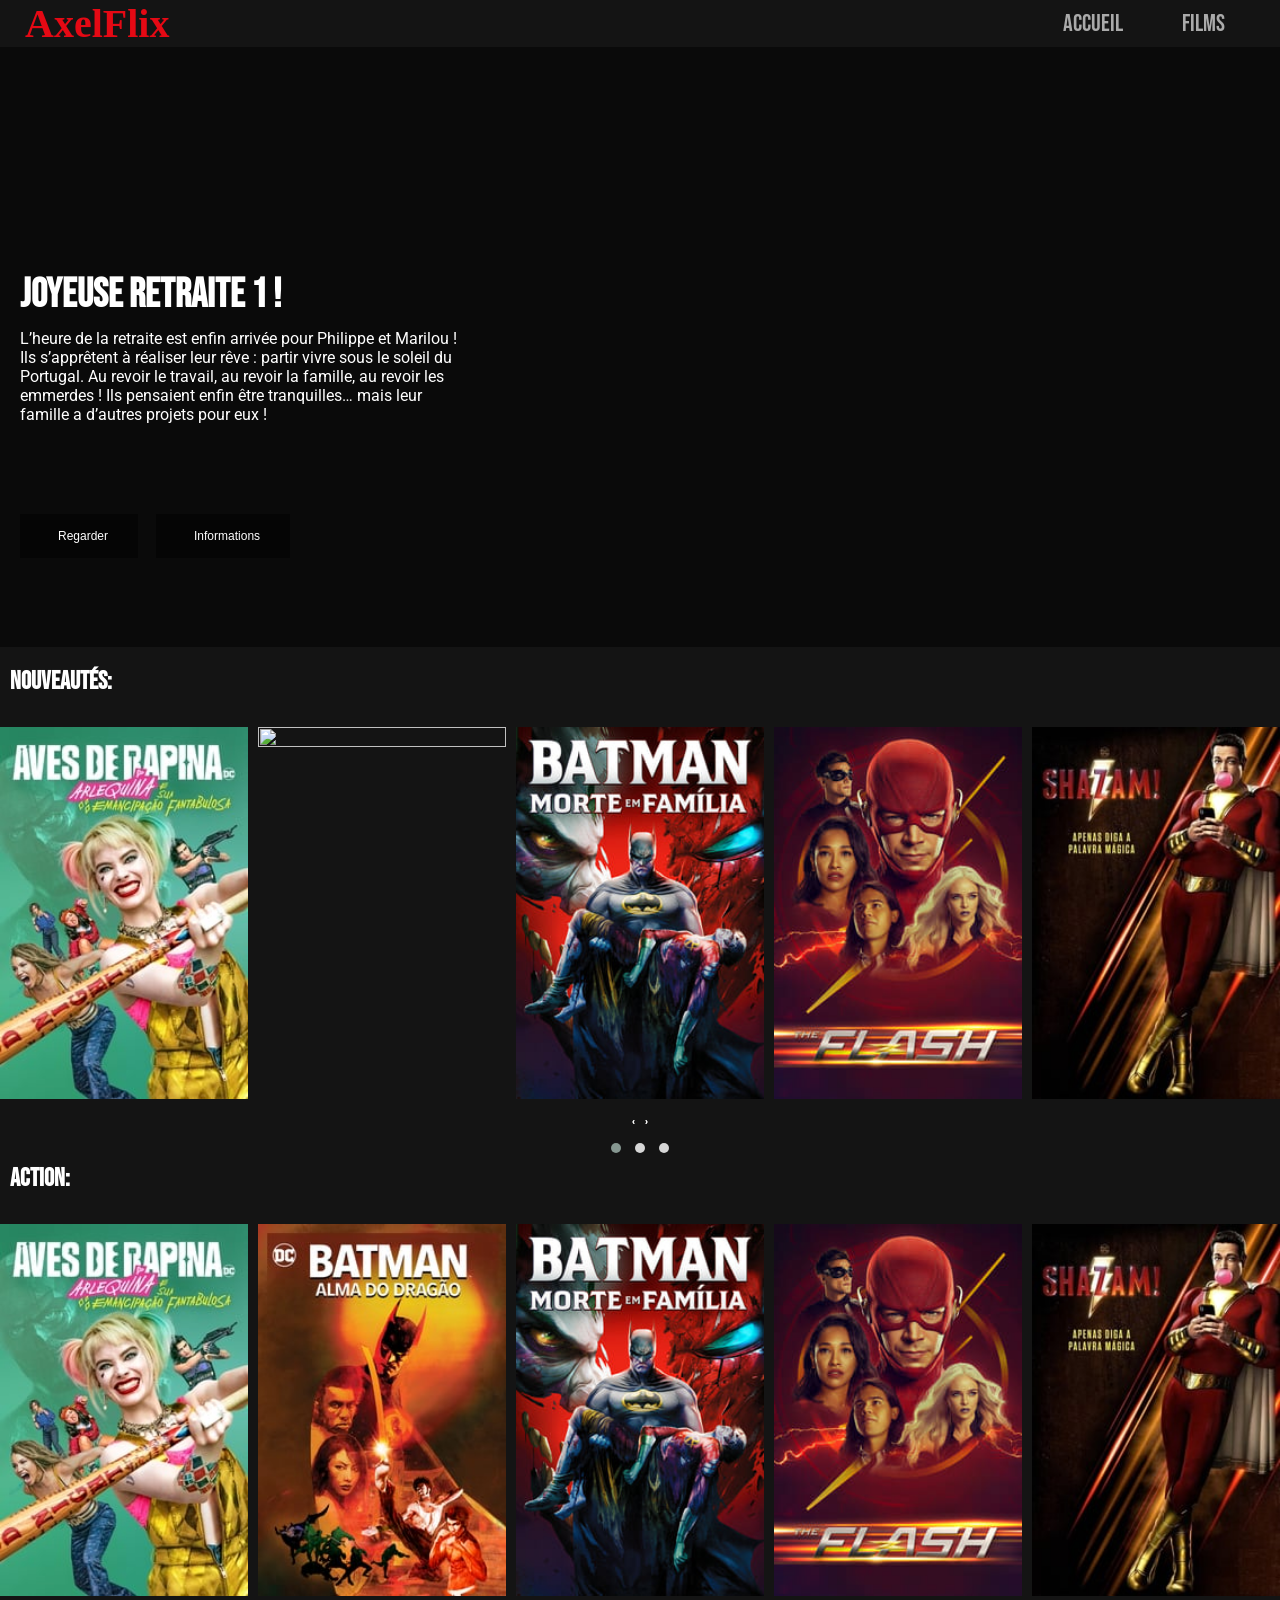
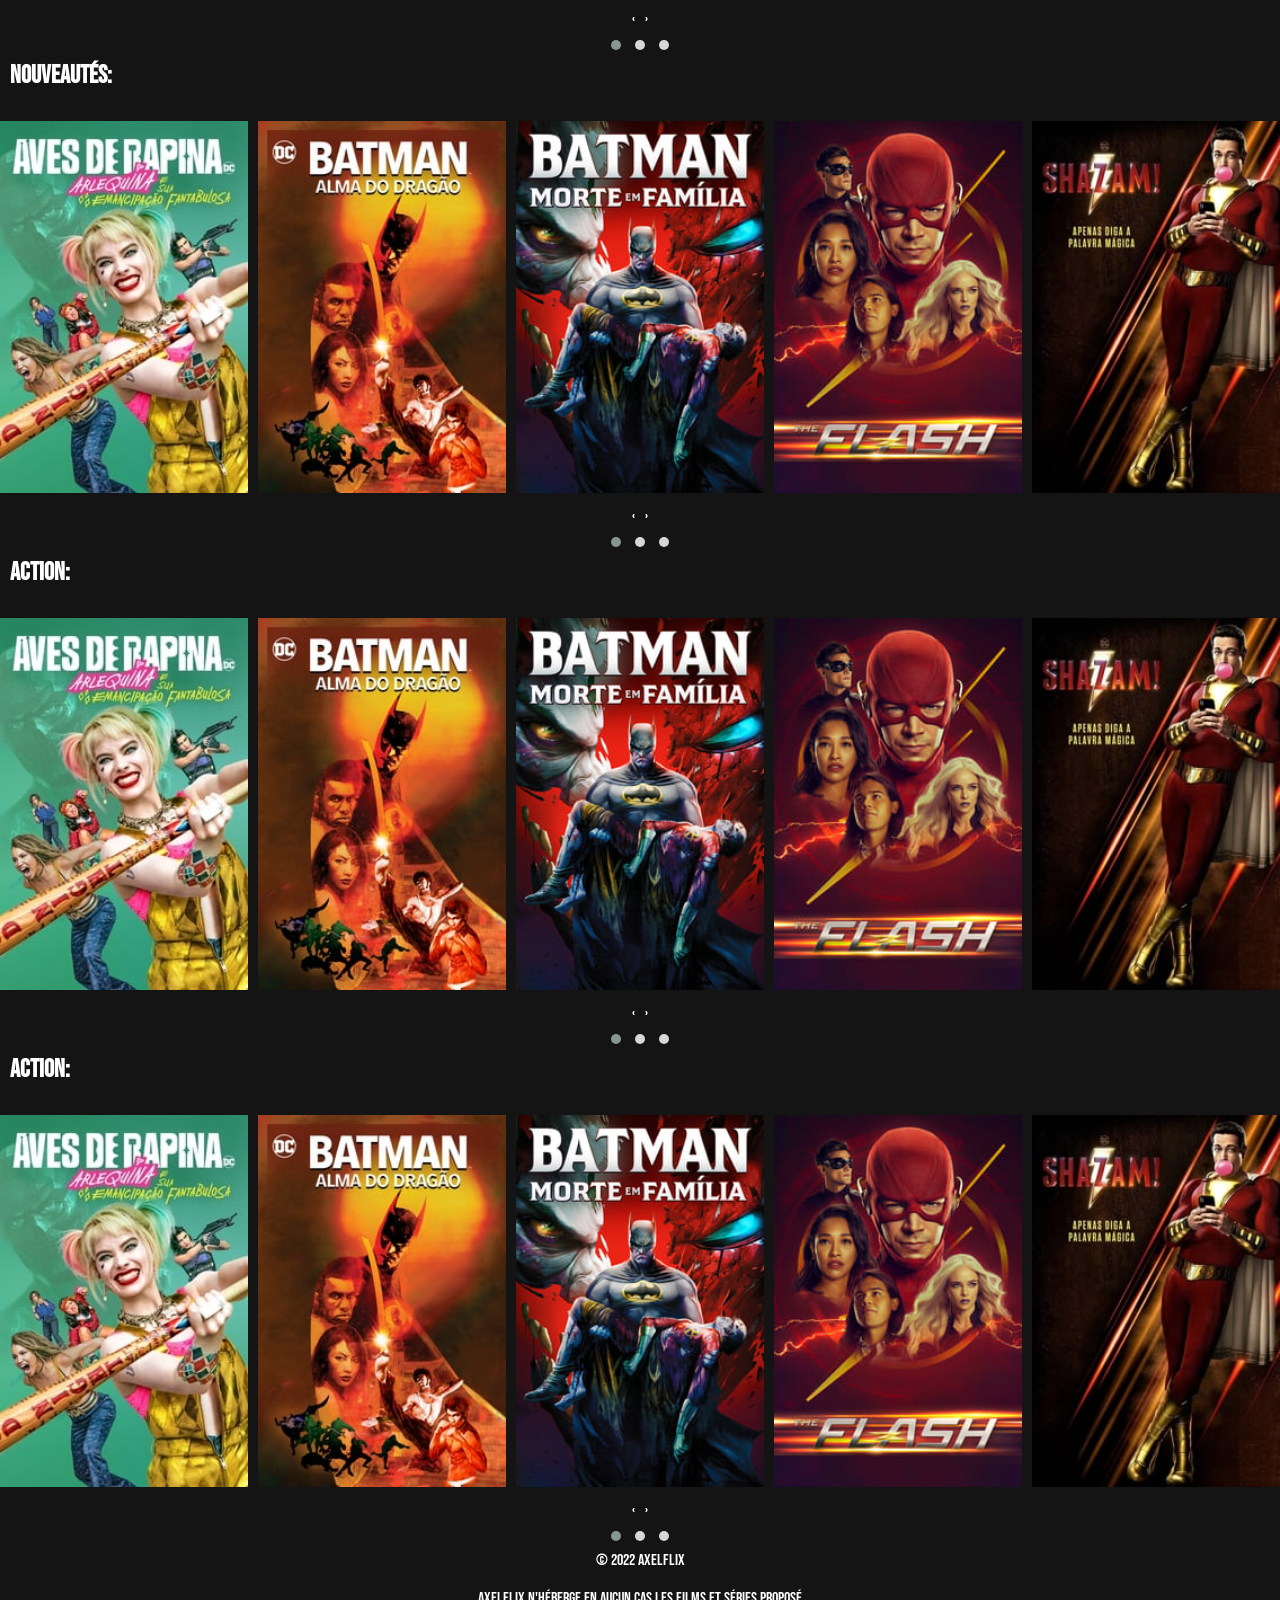
==== index.html @ 1823ef0d "Add files via upload" ====
<!DOCTYPE html>
<html lang="pt-br">
<head>
	<meta charset="utf-8">
	<meta name="viewport" content="width=device-width, initial-scale=1.0">
	<title>AxelFlix</title>
	<link rel="preconnect" href="https://fonts.gstatic.com">
	<link href="https://fonts.googleapis.com/css2?family=Bebas+Neue&display=swap" rel="stylesheet">
	<link rel="preconnect" href="https://fonts.gstatic.com">
	<link href="https://fonts.googleapis.com/css2?family=Roboto&display=swap" rel="stylesheet">
	<link rel="stylesheet" type="text/css" href="css/style.css">
	<link rel="stylesheet" type="text/css" href="css/responsivo.css">
	<link rel="stylesheet" href="css/jquery.modal.min.css" />
	<link rel="stylesheet" type="text/css" href="css/owl/owl.carousel.min.css">
	<link rel="stylesheet" type="text/css" href="css/owl/owl.theme.default.min.css">
	<link REL="SHORTCUT ICON" HREF="https://etapes.com/app/uploads/2016/06/1467275516.jpg">
</head>
<body>

<!--cabeçalho e menu navbar-->
<header>

	<div class="container">
		<span class="hamburguer"><i class="fas fa-bars"></i></span>
		<h2 class="logo">AxelFlix</h2>
		<nav class="menu-top">
			<a href="#" class="btnClose"><i class="fas fa-times"></i></a>
			<a href="/index.html">Accueil</a>
			<a href="/Pages_Film/indexfilm.html">Films</a>
		</nav>
	</div>
</header><!--fim do navbar-->

<!--meu conteúdo principal-->
<main>
	<!--quando for aplicar responsividade eu uso a filme-principal-->
	<div class="filme-principal tira-gif">
		<div class="container">
			<h3 class="titulo">JOYEUSE RETRAITE 1 !</h3>
			<p class="sinopse">
				L’heure de la retraite est enfin arrivée pour Philippe et Marilou ! Ils s’apprêtent à réaliser leur rêve : partir vivre sous le soleil du Portugal. Au revoir le travail, au revoir la famille, au revoir les emmerdes ! Ils pensaient enfin être tranquilles… mais leur famille a d’autres projets pour eux !
			</p>
			<div class="botoes">
				<button role="button" class="botao" id="play-banner">
					<i class="fas fa-play"></i>
					<a href="/Pages_Film/joyeuseretr.html">Regarder</a>
				</button>
				<button role="button" class="botao" id="info-banner">
					<i class="fas fa-info-circle"></i>
					<a href="#ex1" rel="modal:open"> Informations</a>
				</button>
			</div>
		</div>
	</div>
	<br>
	<h1 class="new">Nouveautés: </h1>
<div id="ex1" class="modal">
 <a href="/Pages_Film/joyeuseretr.html" rel="modal:close"></a>
  <img src="https://starfilm.su/uploads/posts/2021-01/Y4kTJMH.jpg" class="md-image">
  <h3 class="titulo-modal">Joyeuse retraitre 1 !</h3>
  <p class="sinopse-modal">
	L’heure de la retraite est enfin arrivée pour Philippe et Marilou ! Ils s’apprêtent à réaliser leur rêve : partir vivre sous le soleil du Portugal. Au revoir le travail, au revoir la famille, au revoir les emmerdes ! Ils pensaient enfin être tranquilles… mais leur famille a d’autres projets pour eux !
  </p>
  <button role="button" class="botao" id="play-banner">
		<i class="fas fa-play"></i>
		<a href="/Pages_Film/joyeuseretr.html">Regarder !</a>
	</button>
</div>

<!--modal vídeo-->
<div id="video" class="modal">
  <video width="100%" height="100%" controls>
  <source src="img/trailer-principal.mp4" type="video/mp4">
</video>
  <a href="#" rel="modal:close"></a>
</div>

<!--modal login-->
<div id="logar" class="modal">
	<a href="#" rel="modal:close"></a>
<form class="form-login" method="post">
	<label for="txtusername" class="input-label">Login:</label>
	<input type="email" class="inputs" id="txtlogin" placeholder="Digite seu e-mail" />

	<label for="txtsenhauser" class="input-label"> Senha:</label>
	<input type="password" class="inputs" id="txtsenha" placeholder="Digite sua senha" />

	<a href="cadastro.html" id="naoCadastrado"> Não tenho um cadastro </a>
	<!--na linha abaixo adicionar o link da pagina de cadastro-->
	<input type="submit" id="btnLog" name="btnlogin" value="Entrar" onclick="valida()" />

  </form>
</div>


</main><!--meu main termina aqui-->

<!--meu carrossel começa aqui-->
<div class="carrossel-filmes">
	<div class="owl-carousel owl-theme">

	    <div class="item">
	    	<img class="box-filme" src="img/mini1.jpg" alt="">
	    	<span class="popup-click">
	    	<p class="titulo-box">Aves de Rapina: Arlequina e sua Emancipação Fantabulosa (2020)</p>

			<p class="info-box">06/02/2020 (BR) -
			Ação, Crime -
			1h 49m</p>

	    	<p class="texto-box">Arlequina, Canário Negro, Caçadora, Cassandra Cain e a policial Renée Montoya formam um grupo inusitado de heroínas. Quando um perigoso criminoso começa a causar destruição em Gotham, as cinco mulheres precisam se unir para defender a cidade.</p>

	    	</span>
	    </div>

	    <div class="item">
			<a href="/Pages_Film/joyeuseretr.html">
				<img class="box-filme" src="https://m.media-amazon.com/images/I/61ZEDvXnStS._AC_SL1000_.jpg" alt="">
				<span class="popup-click">
				<p class="titulo-box">Joyeuse retraite 1 ! (2019)</p>
	
				<p class="info-box">20/11/2019 (BR) -
				Humour - Comédie 
				1h 23m</p>
				<p class="texto-box">L’heure de la retraite est enfin arrivée pour Philippe et Marilou ! Ils s’apprêtent à réaliser leur rêve : partir vivre sous le soleil du Portugal. Au revoir le travail, au revoir la famille, au revoir les emmerdes ! Ils pensaient enfin être tranquilles… mais leur famille a d’autres projets pour eux !</p>
				</span>
			</a>
	    </div>

	    <div class="item">
	    	<img class="box-filme" src="img/mini3.jpg" alt="">
	    	<span class="popup-click">
	    		<p class="titulo-box">Batman: Morte em Família (2020)</p>

				<p class="info-box">13/10/2020 (US) -
				Animação, Ação -
				1h 36m</p>
				<p class="texto-box">Baseado na HQ “Batman: Morte em Família”, o longa conta a história da relação do Batman com seu pupilo Jason Todd, o segundo Robin. Após a relação entre os dois ficar abalada por conta do comportamento extremo de Jason em suas rondas, o Coringa o mata, levando o Batman ao limite.</p>
	    	</span>
	    </div>

	    <div class="item">
	    	<img class="box-filme" src="img/mini4.jpg" alt="">
	    	<span class="popup-click">
	    		<p class="titulo-box">Flash (2014)</p>

				<p class="info-box">Drama, Sci-Fi & Fantasy -
				44m</p>
				<p class="texto-box">Barry enfrenta diversos assassinos que invadem a premiação onde ele acompanha Iris, mas os efeitos colaterais de seus novos superpoderes representam uma ameaça.</p>
	    	</span>
	    </div>

	    <div class="item">
	    	<img class="box-filme" src="img/mini5.jpg" alt="">
	    	<span class="popup-click">
	    		<p class="titulo-box">Shazam! (2019)</p>

	    		<p class="info-box">04/04/2019 (BR) -
				Ação, Comédia, Fantasia -
				2h 12m</p>
				<p class="texto-box">Billy Batson (Asher Angel) tem apenas 14 anos de idade, mas recebeu de um antigo mago o dom de se transformar num super-herói adulto chamado Shazam (Zachary Levi). Ao gritar a palavra SHAZAM!, o adolescente se transforma nessa sua poderosa versão adulta para se divertir e testar suas habilidades. Contudo, ele precisa aprender a controlar seus poderes para enfrentar o malvado Dr. Thaddeus Sivana (Mark Strong).</p>
	    	</span>
	    </div>

	    <div class="item">
	    	<img class="box-filme" src="img/mini6.jpg" alt="">
	    	<span class="popup-click">
	    		<p class="titulo-box">Liga da Justiça (2017)</p>

	    		<p class="info-box">15/11/2017 (BR) -
				Ação, Aventura, Fantasia, Ficção científica -
				2h</p>
				<p class="texto-box">Impulsionado pela restauração de sua fé na humanidade e inspirado pelo ato altruísta do Superman, Bruce Wayne convoca sua nova aliada Diana Prince para o combate contra um inimigo ainda maior, recém-despertado. Juntos, Batman e Mulher-Maravilha buscam e recrutam com agilidade um time de meta-humanos, mas mesmo com a formação da liga de heróis sem precedentes, poderá ser tarde demais para salvar o planeta de um catastrófico ataque.</p>
	    	</span>
	    </div>

	    <div class="item">
	    	<img class="box-filme" src="img/mini7.jpg" alt="">
	    	<span class="popup-click">
	    		<p class="titulo-box">Constantine (2005)</p>

	    		<p class="info-box">11/03/2005 (BR) -
				Fantasia, Ação, Terror -
				2h 1m</p>
				<p class="texto-box">John Constantine (Keanu Reeves) é um experiente ocultista e exorcista, que literalmente chegou ao inferno. Juntamente com Angela Dodson (Rachel Weisz), uma policial cética, ele investiga o misterioso assassinato da irmã gêmea dela, Isabel. As investigações levam a dupla a um mundo sombrio, em que precisam lidar com demônios e anjos malvados.</p>
	    	</span>
	    </div>

	    <div class="item">
	    	<img class="box-filme" src="img/mini8.jpg" alt="">
	    	<span class="popup-click">
	    		<p class="titulo-box">Coringa (2019)</p>

				<p class="info-box">03/10/2019 (BR) -
				Crime, Thriller, Drama -
				2h 2m</p>
				<p class="texto-box">Arthur Fleck trabalha como palhaço para uma agência de talentos e, toda semana, precisa comparecer a uma agente social, devido aos seus conhecidos problemas mentais. Após ser demitido, Fleck reage mal à gozação de três homens em pleno metrô e os mata. Os assassinatos iniciam um movimento popular contra a elite de Gotham City, da qual Thomas Wayne é seu maior representante.</p>
	    	</span>
	    </div>

	     <div class="item">
	    	<img class="box-filme" src="img/mini9.jpg" alt="">
	    	<span class="popup-click">
	    		<p class="titulo-box">Mulher-Maravilha 1984 (2020)</p>

				<p class="info-box">17/12/2020 (BR) -
				Fantasia, Ação, Aventura -
				2h 31m</p>
				<p class="texto-box">Em 1984, Diana Prince entra em conflito com dois inimigos formidáveis, Maxwell Lord e a Mulher-Leopardo, enquanto reencontra misteriosamente com seu antigo interesse amoroso Steve Trevor.</p>
	    	</span>
	    </div>

	    <div class="item">
	    	<img class="box-filme" src="img/mini10.jpg" alt="">
	    	<span class="popup-click">
	    		<p class="titulo-box">Aquaman (2018)</p>

				<p class="info-box">13/12/2018 (BR) -
				Ação, Aventura, Fantasia -
				2h 23m</p>
				<p class="texto-box">A cidade de Atlantis, que já foi lar de uma das mais avançadas civilizações do mundo, agora é um reino submerso dominado pelo ganancioso Rei Orm. Com um vasto exército a seu dispor, Orm planeja conquistar tanto os demais reinos do oceano, quanto o mundo da superfície. Em seu caminho está Aquaman, meio-humano e meio-atlante, e verdadeiro herdeiro do trono. Com a ajuda da princesa Mera, Aquaman precisa recuperar o lendário Tridente de Atlan e aceitar seu destino como protetor das profundezas.</p>
	    	</span>
	    </div>

	    <div class="item">
	    	<img class="box-filme" src="img/mini11.jpg" alt="">
	    	<span class="popup-click">
	    		<p class="titulo-box">Batman vs Superman: A Origem da Justiça (2016)</p>

	    		<p class="info-box">24/03/2016 (BR) -
				Ação, Aventura, Fantasia -
				2h 31m</p>
				<p class="texto-box">Temendo que as ações de um super-herói divino não tenham sido controladas, o formidável e vigoroso vigilante de Gotham City enfrenta o salvador mais reverenciado e moderno de Metrópolis, enquanto o mundo luta com o tipo de herói que realmente precisa. E com Batman e Superman em guerra um com o outro, uma nova ameaça rapidamente surge, colocando a humanidade em maior perigo do que nunca antes.</p>
	    	</span>
	    </div>

	    <div class="item">
	    	<img class="box-filme" src="img/mini12.jpg" alt="">
	    	<span class="popup-click">
	    		<p class="titulo-box">Batman: O Cavaleiro das Trevas (2008)</p>

	    		<p class="info-box">18/07/2008 (BR) -
				Drama, Ação, Crime, Thriller -
				2h 32m</p>
				<p class="texto-box">Após dois anos desde o surgimento do Batman, os criminosos de Gotham City têm muito o que temer. Com a ajuda do tenente James Gordon e do promotor público Harvey Dent, Batman luta contra o crime organizado. Acuados com o combate, os chefes do crime aceitam a proposta feita pelo Coringa e o contratam para combater o Homem-Morcego.</p>
	    	</span>
	    </div>

	    <div class="item">
	    	<img class="box-filme" src="img/mini13.jpg" alt="">
	    	<span class="popup-click">
	    		<p class="titulo-box">Esquadrão Suicida (2016)</p>

	    		<p class="info-box">04/08/2016 (BR) -
				Ação, Aventura, Crime, Fantasia, Ficção científica -
				2h 3m</p>
				<p class="texto-box">Um time dos mais perigosos e encarcerados supervilões são contratados por uma agência secreta do governo, para combater uma poderosa entidade. No entanto, quando eles percebem que não foram escolhidos apenas para ter sucesso, mas também por sua óbvia culpa quando inevitavelmente falharem, terão que decidir se vale a pena ou não continuar correndo risco de morte.</p>
	    	</span>
	    </div>
	</div>
	<h1 class="new">Action:</h1>
	
</div><!--meu carrossel termina aqui-->
<div class="carrossel-filmes">
	<div class="owl-carousel owl-theme">

	    <div class="item">
	    	<img class="box-filme" src="img/mini1.jpg" alt="">
	    	<span class="popup-click">
	    	<p class="titulo-box">Aves de Rapina: Arlequina e sua Emancipação Fantabulosa (2020)</p>

			<p class="info-box">06/02/2020 (BR) -
			Ação, Crime -
			1h 49m</p>

	    	<p class="texto-box">Arlequina, Canário Negro, Caçadora, Cassandra Cain e a policial Renée Montoya formam um grupo inusitado de heroínas. Quando um perigoso criminoso começa a causar destruição em Gotham, as cinco mulheres precisam se unir para defender a cidade.</p>

	    	</span>
	    </div>

	    <div class="item">
			<a href="">
				<img class="box-filme" src="img/mini2.jpg" alt="">
				<span class="popup-click">
				<p class="titulo-box">Batman: Alma do Dragão (2021)</p>
	
				<p class="info-box">14/01/2021 (BR) -
				Animação, Ação, Aventura, Crime, Fantasia -
				1h 23m</p>
				<p class="texto-box">Na década de 1970, Bruce Wayne enfrenta uma ameaça mortal de seu passado com a ajuda de três ex-colegas das artes marciais: Richard Dragon, Ben Turner e Lady Shiva.</p>
				</span>
			</a>
	    </div>

	    <div class="item">
	    	<img class="box-filme" src="img/mini3.jpg" alt="">
	    	<span class="popup-click">
	    		<p class="titulo-box">Batman: Morte em Família (2020)</p>

				<p class="info-box">13/10/2020 (US) -
				Animação, Ação -
				1h 36m</p>
				<p class="texto-box">Baseado na HQ “Batman: Morte em Família”, o longa conta a história da relação do Batman com seu pupilo Jason Todd, o segundo Robin. Após a relação entre os dois ficar abalada por conta do comportamento extremo de Jason em suas rondas, o Coringa o mata, levando o Batman ao limite.</p>
	    	</span>
	    </div>

	    <div class="item">
	    	<img class="box-filme" src="img/mini4.jpg" alt="">
	    	<span class="popup-click">
	    		<p class="titulo-box">Flash (2014)</p>

				<p class="info-box">Drama, Sci-Fi & Fantasy -
				44m</p>
				<p class="texto-box">Barry enfrenta diversos assassinos que invadem a premiação onde ele acompanha Iris, mas os efeitos colaterais de seus novos superpoderes representam uma ameaça.</p>
	    	</span>
	    </div>

	    <div class="item">
	    	<img class="box-filme" src="img/mini5.jpg" alt="">
	    	<span class="popup-click">
	    		<p class="titulo-box">Shazam! (2019)</p>

	    		<p class="info-box">04/04/2019 (BR) -
				Ação, Comédia, Fantasia -
				2h 12m</p>
				<p class="texto-box">Billy Batson (Asher Angel) tem apenas 14 anos de idade, mas recebeu de um antigo mago o dom de se transformar num super-herói adulto chamado Shazam (Zachary Levi). Ao gritar a palavra SHAZAM!, o adolescente se transforma nessa sua poderosa versão adulta para se divertir e testar suas habilidades. Contudo, ele precisa aprender a controlar seus poderes para enfrentar o malvado Dr. Thaddeus Sivana (Mark Strong).</p>
	    	</span>
	    </div>

	    <div class="item">
	    	<img class="box-filme" src="img/mini6.jpg" alt="">
	    	<span class="popup-click">
	    		<p class="titulo-box">Liga da Justiça (2017)</p>

	    		<p class="info-box">15/11/2017 (BR) -
				Ação, Aventura, Fantasia, Ficção científica -
				2h</p>
				<p class="texto-box">Impulsionado pela restauração de sua fé na humanidade e inspirado pelo ato altruísta do Superman, Bruce Wayne convoca sua nova aliada Diana Prince para o combate contra um inimigo ainda maior, recém-despertado. Juntos, Batman e Mulher-Maravilha buscam e recrutam com agilidade um time de meta-humanos, mas mesmo com a formação da liga de heróis sem precedentes, poderá ser tarde demais para salvar o planeta de um catastrófico ataque.</p>
	    	</span>
	    </div>

	    <div class="item">
	    	<img class="box-filme" src="img/mini7.jpg" alt="">
	    	<span class="popup-click">
	    		<p class="titulo-box">Constantine (2005)</p>

	    		<p class="info-box">11/03/2005 (BR) -
				Fantasia, Ação, Terror -
				2h 1m</p>
				<p class="texto-box">John Constantine (Keanu Reeves) é um experiente ocultista e exorcista, que literalmente chegou ao inferno. Juntamente com Angela Dodson (Rachel Weisz), uma policial cética, ele investiga o misterioso assassinato da irmã gêmea dela, Isabel. As investigações levam a dupla a um mundo sombrio, em que precisam lidar com demônios e anjos malvados.</p>
	    	</span>
	    </div>

	    <div class="item">
	    	<img class="box-filme" src="img/mini8.jpg" alt="">
	    	<span class="popup-click">
	    		<p class="titulo-box">Coringa (2019)</p>

				<p class="info-box">03/10/2019 (BR) -
				Crime, Thriller, Drama -
				2h 2m</p>
				<p class="texto-box">Arthur Fleck trabalha como palhaço para uma agência de talentos e, toda semana, precisa comparecer a uma agente social, devido aos seus conhecidos problemas mentais. Após ser demitido, Fleck reage mal à gozação de três homens em pleno metrô e os mata. Os assassinatos iniciam um movimento popular contra a elite de Gotham City, da qual Thomas Wayne é seu maior representante.</p>
	    	</span>
	    </div>

	     <div class="item">
	    	<img class="box-filme" src="img/mini9.jpg" alt="">
	    	<span class="popup-click">
	    		<p class="titulo-box">Mulher-Maravilha 1984 (2020)</p>

				<p class="info-box">17/12/2020 (BR) -
				Fantasia, Ação, Aventura -
				2h 31m</p>
				<p class="texto-box">Em 1984, Diana Prince entra em conflito com dois inimigos formidáveis, Maxwell Lord e a Mulher-Leopardo, enquanto reencontra misteriosamente com seu antigo interesse amoroso Steve Trevor.</p>
	    	</span>
	    </div>

	    <div class="item">
	    	<img class="box-filme" src="img/mini10.jpg" alt="">
	    	<span class="popup-click">
	    		<p class="titulo-box">Aquaman (2018)</p>

				<p class="info-box">13/12/2018 (BR) -
				Ação, Aventura, Fantasia -
				2h 23m</p>
				<p class="texto-box">A cidade de Atlantis, que já foi lar de uma das mais avançadas civilizações do mundo, agora é um reino submerso dominado pelo ganancioso Rei Orm. Com um vasto exército a seu dispor, Orm planeja conquistar tanto os demais reinos do oceano, quanto o mundo da superfície. Em seu caminho está Aquaman, meio-humano e meio-atlante, e verdadeiro herdeiro do trono. Com a ajuda da princesa Mera, Aquaman precisa recuperar o lendário Tridente de Atlan e aceitar seu destino como protetor das profundezas.</p>
	    	</span>
	    </div>

	    <div class="item">
	    	<img class="box-filme" src="img/mini11.jpg" alt="">
	    	<span class="popup-click">
	    		<p class="titulo-box">Batman vs Superman: A Origem da Justiça (2016)</p>

	    		<p class="info-box">24/03/2016 (BR) -
				Ação, Aventura, Fantasia -
				2h 31m</p>
				<p class="texto-box">Temendo que as ações de um super-herói divino não tenham sido controladas, o formidável e vigoroso vigilante de Gotham City enfrenta o salvador mais reverenciado e moderno de Metrópolis, enquanto o mundo luta com o tipo de herói que realmente precisa. E com Batman e Superman em guerra um com o outro, uma nova ameaça rapidamente surge, colocando a humanidade em maior perigo do que nunca antes.</p>
	    	</span>
	    </div>

	    <div class="item">
	    	<img class="box-filme" src="img/mini12.jpg" alt="">
	    	<span class="popup-click">
	    		<p class="titulo-box">Batman: O Cavaleiro das Trevas (2008)</p>

	    		<p class="info-box">18/07/2008 (BR) -
				Drama, Ação, Crime, Thriller -
				2h 32m</p>
				<p class="texto-box">Após dois anos desde o surgimento do Batman, os criminosos de Gotham City têm muito o que temer. Com a ajuda do tenente James Gordon e do promotor público Harvey Dent, Batman luta contra o crime organizado. Acuados com o combate, os chefes do crime aceitam a proposta feita pelo Coringa e o contratam para combater o Homem-Morcego.</p>
	    	</span>
	    </div>

	    <div class="item">
	    	<img class="box-filme" src="img/mini13.jpg" alt="">
	    	<span class="popup-click">
	    		<p class="titulo-box">Esquadrão Suicida (2016)</p>

	    		<p class="info-box">04/08/2016 (BR) -
				Ação, Aventura, Crime, Fantasia, Ficção científica -
				2h 3m</p>
				<p class="texto-box">Um time dos mais perigosos e encarcerados supervilões são contratados por uma agência secreta do governo, para combater uma poderosa entidade. No entanto, quando eles percebem que não foram escolhidos apenas para ter sucesso, mas também por sua óbvia culpa quando inevitavelmente falharem, terão que decidir se vale a pena ou não continuar correndo risco de morte.</p>
	    	</span>
	    </div>
	</div>
	<h1 class="new">Nouveautés: </h1>
</div><!--meu carrossel termina aqui-->
<div class="carrossel-filmes">
	<div class="owl-carousel owl-theme">

	    <div class="item">
	    	<img class="box-filme" src="img/mini1.jpg" alt="">
	    	<span class="popup-click">
	    	<p class="titulo-box">Aves de Rapina: Arlequina e sua Emancipação Fantabulosa (2020)</p>

			<p class="info-box">06/02/2020 (BR) -
			Ação, Crime -
			1h 49m</p>

	    	<p class="texto-box">Arlequina, Canário Negro, Caçadora, Cassandra Cain e a policial Renée Montoya formam um grupo inusitado de heroínas. Quando um perigoso criminoso começa a causar destruição em Gotham, as cinco mulheres precisam se unir para defender a cidade.</p>

	    	</span>
	    </div>

	    <div class="item">
			<a href="">
				<img class="box-filme" src="img/mini2.jpg" alt="">
				<span class="popup-click">
				<p class="titulo-box">Batman: Alma do Dragão (2021)</p>
	
				<p class="info-box">14/01/2021 (BR) -
				Animação, Ação, Aventura, Crime, Fantasia -
				1h 23m</p>
				<p class="texto-box">Na década de 1970, Bruce Wayne enfrenta uma ameaça mortal de seu passado com a ajuda de três ex-colegas das artes marciais: Richard Dragon, Ben Turner e Lady Shiva.</p>
				</span>
			</a>
	    </div>

	    <div class="item">
	    	<img class="box-filme" src="img/mini3.jpg" alt="">
	    	<span class="popup-click">
	    		<p class="titulo-box">Batman: Morte em Família (2020)</p>

				<p class="info-box">13/10/2020 (US) -
				Animação, Ação -
				1h 36m</p>
				<p class="texto-box">Baseado na HQ “Batman: Morte em Família”, o longa conta a história da relação do Batman com seu pupilo Jason Todd, o segundo Robin. Após a relação entre os dois ficar abalada por conta do comportamento extremo de Jason em suas rondas, o Coringa o mata, levando o Batman ao limite.</p>
	    	</span>
	    </div>

	    <div class="item">
	    	<img class="box-filme" src="img/mini4.jpg" alt="">
	    	<span class="popup-click">
	    		<p class="titulo-box">Flash (2014)</p>

				<p class="info-box">Drama, Sci-Fi & Fantasy -
				44m</p>
				<p class="texto-box">Barry enfrenta diversos assassinos que invadem a premiação onde ele acompanha Iris, mas os efeitos colaterais de seus novos superpoderes representam uma ameaça.</p>
	    	</span>
	    </div>

	    <div class="item">
	    	<img class="box-filme" src="img/mini5.jpg" alt="">
	    	<span class="popup-click">
	    		<p class="titulo-box">Shazam! (2019)</p>

	    		<p class="info-box">04/04/2019 (BR) -
				Ação, Comédia, Fantasia -
				2h 12m</p>
				<p class="texto-box">Billy Batson (Asher Angel) tem apenas 14 anos de idade, mas recebeu de um antigo mago o dom de se transformar num super-herói adulto chamado Shazam (Zachary Levi). Ao gritar a palavra SHAZAM!, o adolescente se transforma nessa sua poderosa versão adulta para se divertir e testar suas habilidades. Contudo, ele precisa aprender a controlar seus poderes para enfrentar o malvado Dr. Thaddeus Sivana (Mark Strong).</p>
	    	</span>
	    </div>

	    <div class="item">
	    	<img class="box-filme" src="img/mini6.jpg" alt="">
	    	<span class="popup-click">
	    		<p class="titulo-box">Liga da Justiça (2017)</p>

	    		<p class="info-box">15/11/2017 (BR) -
				Ação, Aventura, Fantasia, Ficção científica -
				2h</p>
				<p class="texto-box">Impulsionado pela restauração de sua fé na humanidade e inspirado pelo ato altruísta do Superman, Bruce Wayne convoca sua nova aliada Diana Prince para o combate contra um inimigo ainda maior, recém-despertado. Juntos, Batman e Mulher-Maravilha buscam e recrutam com agilidade um time de meta-humanos, mas mesmo com a formação da liga de heróis sem precedentes, poderá ser tarde demais para salvar o planeta de um catastrófico ataque.</p>
	    	</span>
	    </div>

	    <div class="item">
	    	<img class="box-filme" src="img/mini7.jpg" alt="">
	    	<span class="popup-click">
	    		<p class="titulo-box">Constantine (2005)</p>

	    		<p class="info-box">11/03/2005 (BR) -
				Fantasia, Ação, Terror -
				2h 1m</p>
				<p class="texto-box">John Constantine (Keanu Reeves) é um experiente ocultista e exorcista, que literalmente chegou ao inferno. Juntamente com Angela Dodson (Rachel Weisz), uma policial cética, ele investiga o misterioso assassinato da irmã gêmea dela, Isabel. As investigações levam a dupla a um mundo sombrio, em que precisam lidar com demônios e anjos malvados.</p>
	    	</span>
	    </div>

	    <div class="item">
	    	<img class="box-filme" src="img/mini8.jpg" alt="">
	    	<span class="popup-click">
	    		<p class="titulo-box">Coringa (2019)</p>

				<p class="info-box">03/10/2019 (BR) -
				Crime, Thriller, Drama -
				2h 2m</p>
				<p class="texto-box">Arthur Fleck trabalha como palhaço para uma agência de talentos e, toda semana, precisa comparecer a uma agente social, devido aos seus conhecidos problemas mentais. Após ser demitido, Fleck reage mal à gozação de três homens em pleno metrô e os mata. Os assassinatos iniciam um movimento popular contra a elite de Gotham City, da qual Thomas Wayne é seu maior representante.</p>
	    	</span>
	    </div>

	     <div class="item">
	    	<img class="box-filme" src="img/mini9.jpg" alt="">
	    	<span class="popup-click">
	    		<p class="titulo-box">Mulher-Maravilha 1984 (2020)</p>

				<p class="info-box">17/12/2020 (BR) -
				Fantasia, Ação, Aventura -
				2h 31m</p>
				<p class="texto-box">Em 1984, Diana Prince entra em conflito com dois inimigos formidáveis, Maxwell Lord e a Mulher-Leopardo, enquanto reencontra misteriosamente com seu antigo interesse amoroso Steve Trevor.</p>
	    	</span>
	    </div>

	    <div class="item">
	    	<img class="box-filme" src="img/mini10.jpg" alt="">
	    	<span class="popup-click">
	    		<p class="titulo-box">Aquaman (2018)</p>

				<p class="info-box">13/12/2018 (BR) -
				Ação, Aventura, Fantasia -
				2h 23m</p>
				<p class="texto-box">A cidade de Atlantis, que já foi lar de uma das mais avançadas civilizações do mundo, agora é um reino submerso dominado pelo ganancioso Rei Orm. Com um vasto exército a seu dispor, Orm planeja conquistar tanto os demais reinos do oceano, quanto o mundo da superfície. Em seu caminho está Aquaman, meio-humano e meio-atlante, e verdadeiro herdeiro do trono. Com a ajuda da princesa Mera, Aquaman precisa recuperar o lendário Tridente de Atlan e aceitar seu destino como protetor das profundezas.</p>
	    	</span>
	    </div>

	    <div class="item">
	    	<img class="box-filme" src="img/mini11.jpg" alt="">
	    	<span class="popup-click">
	    		<p class="titulo-box">Batman vs Superman: A Origem da Justiça (2016)</p>

	    		<p class="info-box">24/03/2016 (BR) -
				Ação, Aventura, Fantasia -
				2h 31m</p>
				<p class="texto-box">Temendo que as ações de um super-herói divino não tenham sido controladas, o formidável e vigoroso vigilante de Gotham City enfrenta o salvador mais reverenciado e moderno de Metrópolis, enquanto o mundo luta com o tipo de herói que realmente precisa. E com Batman e Superman em guerra um com o outro, uma nova ameaça rapidamente surge, colocando a humanidade em maior perigo do que nunca antes.</p>
	    	</span>
	    </div>

	    <div class="item">
	    	<img class="box-filme" src="img/mini12.jpg" alt="">
	    	<span class="popup-click">
	    		<p class="titulo-box">Batman: O Cavaleiro das Trevas (2008)</p>

	    		<p class="info-box">18/07/2008 (BR) -
				Drama, Ação, Crime, Thriller -
				2h 32m</p>
				<p class="texto-box">Após dois anos desde o surgimento do Batman, os criminosos de Gotham City têm muito o que temer. Com a ajuda do tenente James Gordon e do promotor público Harvey Dent, Batman luta contra o crime organizado. Acuados com o combate, os chefes do crime aceitam a proposta feita pelo Coringa e o contratam para combater o Homem-Morcego.</p>
	    	</span>
	    </div>

	    <div class="item">
	    	<img class="box-filme" src="img/mini13.jpg" alt="">
	    	<span class="popup-click">
	    		<p class="titulo-box">Esquadrão Suicida (2016)</p>

	    		<p class="info-box">04/08/2016 (BR) -
				Ação, Aventura, Crime, Fantasia, Ficção científica -
				2h 3m</p>
				<p class="texto-box">Um time dos mais perigosos e encarcerados supervilões são contratados por uma agência secreta do governo, para combater uma poderosa entidade. No entanto, quando eles percebem que não foram escolhidos apenas para ter sucesso, mas também por sua óbvia culpa quando inevitavelmente falharem, terão que decidir se vale a pena ou não continuar correndo risco de morte.</p>
	    	</span>
	    </div>
	</div>
	<h1 class="new">Action:</h1>
	<div class="carrossel-filmes">
		<div class="owl-carousel owl-theme">
	
			<div class="item">
				<img class="box-filme" src="img/mini1.jpg" alt="">
				<span class="popup-click">
				<p class="titulo-box">Aves de Rapina: Arlequina e sua Emancipação Fantabulosa (2020)</p>
	
				<p class="info-box">06/02/2020 (BR) -
				Ação, Crime -
				1h 49m</p>
	
				<p class="texto-box">Arlequina, Canário Negro, Caçadora, Cassandra Cain e a policial Renée Montoya formam um grupo inusitado de heroínas. Quando um perigoso criminoso começa a causar destruição em Gotham, as cinco mulheres precisam se unir para defender a cidade.</p>
	
				</span>
			</div>
	
			<div class="item">
				<a href="">
					<img class="box-filme" src="img/mini2.jpg" alt="">
					<span class="popup-click">
					<p class="titulo-box">Batman: Alma do Dragão (2021)</p>
		
					<p class="info-box">14/01/2021 (BR) -
					Animação, Ação, Aventura, Crime, Fantasia -
					1h 23m</p>
					<p class="texto-box">Na década de 1970, Bruce Wayne enfrenta uma ameaça mortal de seu passado com a ajuda de três ex-colegas das artes marciais: Richard Dragon, Ben Turner e Lady Shiva.</p>
					</span>
				</a>
			</div>
	
			<div class="item">
				<img class="box-filme" src="img/mini3.jpg" alt="">
				<span class="popup-click">
					<p class="titulo-box">Batman: Morte em Família (2020)</p>
	
					<p class="info-box">13/10/2020 (US) -
					Animação, Ação -
					1h 36m</p>
					<p class="texto-box">Baseado na HQ “Batman: Morte em Família”, o longa conta a história da relação do Batman com seu pupilo Jason Todd, o segundo Robin. Após a relação entre os dois ficar abalada por conta do comportamento extremo de Jason em suas rondas, o Coringa o mata, levando o Batman ao limite.</p>
				</span>
			</div>
	
			<div class="item">
				<img class="box-filme" src="img/mini4.jpg" alt="">
				<span class="popup-click">
					<p class="titulo-box">Flash (2014)</p>
	
					<p class="info-box">Drama, Sci-Fi & Fantasy -
					44m</p>
					<p class="texto-box">Barry enfrenta diversos assassinos que invadem a premiação onde ele acompanha Iris, mas os efeitos colaterais de seus novos superpoderes representam uma ameaça.</p>
				</span>
			</div>
	
			<div class="item">
				<img class="box-filme" src="img/mini5.jpg" alt="">
				<span class="popup-click">
					<p class="titulo-box">Shazam! (2019)</p>
	
					<p class="info-box">04/04/2019 (BR) -
					Ação, Comédia, Fantasia -
					2h 12m</p>
					<p class="texto-box">Billy Batson (Asher Angel) tem apenas 14 anos de idade, mas recebeu de um antigo mago o dom de se transformar num super-herói adulto chamado Shazam (Zachary Levi). Ao gritar a palavra SHAZAM!, o adolescente se transforma nessa sua poderosa versão adulta para se divertir e testar suas habilidades. Contudo, ele precisa aprender a controlar seus poderes para enfrentar o malvado Dr. Thaddeus Sivana (Mark Strong).</p>
				</span>
			</div>
	
			<div class="item">
				<img class="box-filme" src="img/mini6.jpg" alt="">
				<span class="popup-click">
					<p class="titulo-box">Liga da Justiça (2017)</p>
	
					<p class="info-box">15/11/2017 (BR) -
					Ação, Aventura, Fantasia, Ficção científica -
					2h</p>
					<p class="texto-box">Impulsionado pela restauração de sua fé na humanidade e inspirado pelo ato altruísta do Superman, Bruce Wayne convoca sua nova aliada Diana Prince para o combate contra um inimigo ainda maior, recém-despertado. Juntos, Batman e Mulher-Maravilha buscam e recrutam com agilidade um time de meta-humanos, mas mesmo com a formação da liga de heróis sem precedentes, poderá ser tarde demais para salvar o planeta de um catastrófico ataque.</p>
				</span>
			</div>
	
			<div class="item">
				<img class="box-filme" src="img/mini7.jpg" alt="">
				<span class="popup-click">
					<p class="titulo-box">Constantine (2005)</p>
	
					<p class="info-box">11/03/2005 (BR) -
					Fantasia, Ação, Terror -
					2h 1m</p>
					<p class="texto-box">John Constantine (Keanu Reeves) é um experiente ocultista e exorcista, que literalmente chegou ao inferno. Juntamente com Angela Dodson (Rachel Weisz), uma policial cética, ele investiga o misterioso assassinato da irmã gêmea dela, Isabel. As investigações levam a dupla a um mundo sombrio, em que precisam lidar com demônios e anjos malvados.</p>
				</span>
			</div>
	
			<div class="item">
				<img class="box-filme" src="img/mini8.jpg" alt="">
				<span class="popup-click">
					<p class="titulo-box">Coringa (2019)</p>
	
					<p class="info-box">03/10/2019 (BR) -
					Crime, Thriller, Drama -
					2h 2m</p>
					<p class="texto-box">Arthur Fleck trabalha como palhaço para uma agência de talentos e, toda semana, precisa comparecer a uma agente social, devido aos seus conhecidos problemas mentais. Após ser demitido, Fleck reage mal à gozação de três homens em pleno metrô e os mata. Os assassinatos iniciam um movimento popular contra a elite de Gotham City, da qual Thomas Wayne é seu maior representante.</p>
				</span>
			</div>
	
			 <div class="item">
				<img class="box-filme" src="img/mini9.jpg" alt="">
				<span class="popup-click">
					<p class="titulo-box">Mulher-Maravilha 1984 (2020)</p>
	
					<p class="info-box">17/12/2020 (BR) -
					Fantasia, Ação, Aventura -
					2h 31m</p>
					<p class="texto-box">Em 1984, Diana Prince entra em conflito com dois inimigos formidáveis, Maxwell Lord e a Mulher-Leopardo, enquanto reencontra misteriosamente com seu antigo interesse amoroso Steve Trevor.</p>
				</span>
			</div>
	
			<div class="item">
				<img class="box-filme" src="img/mini10.jpg" alt="">
				<span class="popup-click">
					<p class="titulo-box">Aquaman (2018)</p>
	
					<p class="info-box">13/12/2018 (BR) -
					Ação, Aventura, Fantasia -
					2h 23m</p>
					<p class="texto-box">A cidade de Atlantis, que já foi lar de uma das mais avançadas civilizações do mundo, agora é um reino submerso dominado pelo ganancioso Rei Orm. Com um vasto exército a seu dispor, Orm planeja conquistar tanto os demais reinos do oceano, quanto o mundo da superfície. Em seu caminho está Aquaman, meio-humano e meio-atlante, e verdadeiro herdeiro do trono. Com a ajuda da princesa Mera, Aquaman precisa recuperar o lendário Tridente de Atlan e aceitar seu destino como protetor das profundezas.</p>
				</span>
			</div>
	
			<div class="item">
				<img class="box-filme" src="img/mini11.jpg" alt="">
				<span class="popup-click">
					<p class="titulo-box">Batman vs Superman: A Origem da Justiça (2016)</p>
	
					<p class="info-box">24/03/2016 (BR) -
					Ação, Aventura, Fantasia -
					2h 31m</p>
					<p class="texto-box">Temendo que as ações de um super-herói divino não tenham sido controladas, o formidável e vigoroso vigilante de Gotham City enfrenta o salvador mais reverenciado e moderno de Metrópolis, enquanto o mundo luta com o tipo de herói que realmente precisa. E com Batman e Superman em guerra um com o outro, uma nova ameaça rapidamente surge, colocando a humanidade em maior perigo do que nunca antes.</p>
				</span>
			</div>
	
			<div class="item">
				<img class="box-filme" src="img/mini12.jpg" alt="">
				<span class="popup-click">
					<p class="titulo-box">Batman: O Cavaleiro das Trevas (2008)</p>
	
					<p class="info-box">18/07/2008 (BR) -
					Drama, Ação, Crime, Thriller -
					2h 32m</p>
					<p class="texto-box">Após dois anos desde o surgimento do Batman, os criminosos de Gotham City têm muito o que temer. Com a ajuda do tenente James Gordon e do promotor público Harvey Dent, Batman luta contra o crime organizado. Acuados com o combate, os chefes do crime aceitam a proposta feita pelo Coringa e o contratam para combater o Homem-Morcego.</p>
				</span>
			</div>
	
			<div class="item">
				<img class="box-filme" src="img/mini13.jpg" alt="">
				<span class="popup-click">
					<p class="titulo-box">Esquadrão Suicida (2016)</p>
	
					<p class="info-box">04/08/2016 (BR) -
					Ação, Aventura, Crime, Fantasia, Ficção científica -
					2h 3m</p>
					<p class="texto-box">Um time dos mais perigosos e encarcerados supervilões são contratados por uma agência secreta do governo, para combater uma poderosa entidade. No entanto, quando eles percebem que não foram escolhidos apenas para ter sucesso, mas também por sua óbvia culpa quando inevitavelmente falharem, terão que decidir se vale a pena ou não continuar correndo risco de morte.</p>
				</span>
			</div>
		</div>
		<h1 class="new">Action:</h1>
		<div class="carrossel-filmes">
			<div class="owl-carousel owl-theme">
		
				<div class="item">
					<img class="box-filme" src="img/mini1.jpg" alt="">
					<span class="popup-click">
					<p class="titulo-box">Aves de Rapina: Arlequina e sua Emancipação Fantabulosa (2020)</p>
		
					<p class="info-box">06/02/2020 (BR) -
					Ação, Crime -
					1h 49m</p>
		
					<p class="texto-box">Arlequina, Canário Negro, Caçadora, Cassandra Cain e a policial Renée Montoya formam um grupo inusitado de heroínas. Quando um perigoso criminoso começa a causar destruição em Gotham, as cinco mulheres precisam se unir para defender a cidade.</p>
		
					</span>
				</div>
		
				<div class="item">
					<a href="">
						<img class="box-filme" src="img/mini2.jpg" alt="">
						<span class="popup-click">
						<p class="titulo-box">Batman: Alma do Dragão (2021)</p>
			
						<p class="info-box">14/01/2021 (BR) -
						Animação, Ação, Aventura, Crime, Fantasia -
						1h 23m</p>
						<p class="texto-box">Na década de 1970, Bruce Wayne enfrenta uma ameaça mortal de seu passado com a ajuda de três ex-colegas das artes marciais: Richard Dragon, Ben Turner e Lady Shiva.</p>
						</span>
					</a>
				</div>
		
				<div class="item">
					<img class="box-filme" src="img/mini3.jpg" alt="">
					<span class="popup-click">
						<p class="titulo-box">Batman: Morte em Família (2020)</p>
		
						<p class="info-box">13/10/2020 (US) -
						Animação, Ação -
						1h 36m</p>
						<p class="texto-box">Baseado na HQ “Batman: Morte em Família”, o longa conta a história da relação do Batman com seu pupilo Jason Todd, o segundo Robin. Após a relação entre os dois ficar abalada por conta do comportamento extremo de Jason em suas rondas, o Coringa o mata, levando o Batman ao limite.</p>
					</span>
				</div>
		
				<div class="item">
					<img class="box-filme" src="img/mini4.jpg" alt="">
					<span class="popup-click">
						<p class="titulo-box">Flash (2014)</p>
		
						<p class="info-box">Drama, Sci-Fi & Fantasy -
						44m</p>
						<p class="texto-box">Barry enfrenta diversos assassinos que invadem a premiação onde ele acompanha Iris, mas os efeitos colaterais de seus novos superpoderes representam uma ameaça.</p>
					</span>
				</div>
		
				<div class="item">
					<img class="box-filme" src="img/mini5.jpg" alt="">
					<span class="popup-click">
						<p class="titulo-box">Shazam! (2019)</p>
		
						<p class="info-box">04/04/2019 (BR) -
						Ação, Comédia, Fantasia -
						2h 12m</p>
						<p class="texto-box">Billy Batson (Asher Angel) tem apenas 14 anos de idade, mas recebeu de um antigo mago o dom de se transformar num super-herói adulto chamado Shazam (Zachary Levi). Ao gritar a palavra SHAZAM!, o adolescente se transforma nessa sua poderosa versão adulta para se divertir e testar suas habilidades. Contudo, ele precisa aprender a controlar seus poderes para enfrentar o malvado Dr. Thaddeus Sivana (Mark Strong).</p>
					</span>
				</div>
		
				<div class="item">
					<img class="box-filme" src="img/mini6.jpg" alt="">
					<span class="popup-click">
						<p class="titulo-box">Liga da Justiça (2017)</p>
		
						<p class="info-box">15/11/2017 (BR) -
						Ação, Aventura, Fantasia, Ficção científica -
						2h</p>
						<p class="texto-box">Impulsionado pela restauração de sua fé na humanidade e inspirado pelo ato altruísta do Superman, Bruce Wayne convoca sua nova aliada Diana Prince para o combate contra um inimigo ainda maior, recém-despertado. Juntos, Batman e Mulher-Maravilha buscam e recrutam com agilidade um time de meta-humanos, mas mesmo com a formação da liga de heróis sem precedentes, poderá ser tarde demais para salvar o planeta de um catastrófico ataque.</p>
					</span>
				</div>
		
				<div class="item">
					<img class="box-filme" src="img/mini7.jpg" alt="">
					<span class="popup-click">
						<p class="titulo-box">Constantine (2005)</p>
		
						<p class="info-box">11/03/2005 (BR) -
						Fantasia, Ação, Terror -
						2h 1m</p>
						<p class="texto-box">John Constantine (Keanu Reeves) é um experiente ocultista e exorcista, que literalmente chegou ao inferno. Juntamente com Angela Dodson (Rachel Weisz), uma policial cética, ele investiga o misterioso assassinato da irmã gêmea dela, Isabel. As investigações levam a dupla a um mundo sombrio, em que precisam lidar com demônios e anjos malvados.</p>
					</span>
				</div>
		
				<div class="item">
					<img class="box-filme" src="img/mini8.jpg" alt="">
					<span class="popup-click">
						<p class="titulo-box">Coringa (2019)</p>
		
						<p class="info-box">03/10/2019 (BR) -
						Crime, Thriller, Drama -
						2h 2m</p>
						<p class="texto-box">Arthur Fleck trabalha como palhaço para uma agência de talentos e, toda semana, precisa comparecer a uma agente social, devido aos seus conhecidos problemas mentais. Após ser demitido, Fleck reage mal à gozação de três homens em pleno metrô e os mata. Os assassinatos iniciam um movimento popular contra a elite de Gotham City, da qual Thomas Wayne é seu maior representante.</p>
					</span>
				</div>
		
				 <div class="item">
					<img class="box-filme" src="img/mini9.jpg" alt="">
					<span class="popup-click">
						<p class="titulo-box">Mulher-Maravilha 1984 (2020)</p>
		
						<p class="info-box">17/12/2020 (BR) -
						Fantasia, Ação, Aventura -
						2h 31m</p>
						<p class="texto-box">Em 1984, Diana Prince entra em conflito com dois inimigos formidáveis, Maxwell Lord e a Mulher-Leopardo, enquanto reencontra misteriosamente com seu antigo interesse amoroso Steve Trevor.</p>
					</span>
				</div>
		
				<div class="item">
					<img class="box-filme" src="img/mini10.jpg" alt="">
					<span class="popup-click">
						<p class="titulo-box">Aquaman (2018)</p>
		
						<p class="info-box">13/12/2018 (BR) -
						Ação, Aventura, Fantasia -
						2h 23m</p>
						<p class="texto-box">A cidade de Atlantis, que já foi lar de uma das mais avançadas civilizações do mundo, agora é um reino submerso dominado pelo ganancioso Rei Orm. Com um vasto exército a seu dispor, Orm planeja conquistar tanto os demais reinos do oceano, quanto o mundo da superfície. Em seu caminho está Aquaman, meio-humano e meio-atlante, e verdadeiro herdeiro do trono. Com a ajuda da princesa Mera, Aquaman precisa recuperar o lendário Tridente de Atlan e aceitar seu destino como protetor das profundezas.</p>
					</span>
				</div>
		
				<div class="item">
					<img class="box-filme" src="img/mini11.jpg" alt="">
					<span class="popup-click">
						<p class="titulo-box">Batman vs Superman: A Origem da Justiça (2016)</p>
		
						<p class="info-box">24/03/2016 (BR) -
						Ação, Aventura, Fantasia -
						2h 31m</p>
						<p class="texto-box">Temendo que as ações de um super-herói divino não tenham sido controladas, o formidável e vigoroso vigilante de Gotham City enfrenta o salvador mais reverenciado e moderno de Metrópolis, enquanto o mundo luta com o tipo de herói que realmente precisa. E com Batman e Superman em guerra um com o outro, uma nova ameaça rapidamente surge, colocando a humanidade em maior perigo do que nunca antes.</p>
					</span>
				</div>
		
				<div class="item">
					<img class="box-filme" src="img/mini12.jpg" alt="">
					<span class="popup-click">
						<p class="titulo-box">Batman: O Cavaleiro das Trevas (2008)</p>
		
						<p class="info-box">18/07/2008 (BR) -
						Drama, Ação, Crime, Thriller -
						2h 32m</p>
						<p class="texto-box">Após dois anos desde o surgimento do Batman, os criminosos de Gotham City têm muito o que temer. Com a ajuda do tenente James Gordon e do promotor público Harvey Dent, Batman luta contra o crime organizado. Acuados com o combate, os chefes do crime aceitam a proposta feita pelo Coringa e o contratam para combater o Homem-Morcego.</p>
					</span>
				</div>
		
				<div class="item">
					<img class="box-filme" src="img/mini13.jpg" alt="">
					<span class="popup-click">
						<p class="titulo-box">Esquadrão Suicida (2016)</p>
		
						<p class="info-box">04/08/2016 (BR) -
						Ação, Aventura, Crime, Fantasia, Ficção científica -
						2h 3m</p>
						<p class="texto-box">Um time dos mais perigosos e encarcerados supervilões são contratados por uma agência secreta do governo, para combater uma poderosa entidade. No entanto, quando eles percebem que não foram escolhidos apenas para ter sucesso, mas também por sua óbvia culpa quando inevitavelmente falharem, terão que decidir se vale a pena ou não continuar correndo risco de morte.</p>
					</span>
				</div>
			</div>	

<!--meus scripts começam aqui-->
<!--sempre carregue o javascript ao final da página :) -->
<!--font awesome scripts-->
<script src="https://kit.fontawesome.com/f8703c41a7.js" crossorigin="anonymous"></script>

<!--owl scripts-->
<script src="js/owl/jquery.min.js"></script>
<script src="js/owl/owl.carousel.min.js"></script>
<script src="js/owl/setup.js"></script>
<script src="js/scripts.js"></script>

<!-- jQuery Modal -->
<script src="https://cdnjs.cloudflare.com/ajax/libs/jquery/3.0.0/jquery.min.js"></script>
<script src="js/jquery.modal.min.js"></script>
<!--fim dos scripts-->
<!--bem melhor também deixar os scripts externos, ao
invés de incorporar direto aqui no HTML-->
</body>
<footer>
<center>
	© 2022 AxelFlix
	<br>
	<br>
	AxelFlix n'héberge en aucun cas les films et séries proposé
	<br>
	et se délaisse de toute responsabilité par rapport a ces programmes.
</center>
</footer>
</html>
---- css/style.css ----
/*css principal
os outros ajustes estão
lá no responsivo.css*/

/*paleta de cores (exceto o cinza claro) encontrada no
https://brandpalettes.com/
o cinza claro eu coloquei porque
combinou hehehe */

/*variáveis css (obrigada ao prof Felipe Aguiar!
nem seu sabia dessa
mesmo depois de estudar tanto!)*/
:root{
	--vermelho:#E50914;
	--preto: #141414;
	--cinzaclaro: #AAA;
	--cinzaescuro: #565656;
	--branco: #FFF;
}

/*elementos base*/
body{
	background: var(--preto);
	font-family: "Bebas Neue", cursive, "Roboto", sans-serif;
	color: var(--branco);
}

*{
	margin:0;
	padding: 0;
	box-sizing: border-box;
}

/*meu cabeçalho*/
header .container{
	display: flex;
	flex-direction: row;
	align-items: center;
	justify-content: space-between;
}

header .logo{
	color: var(--vermelho);
	font-family: 'Arial Black', cursive;
	font-size: 2.5em;
	margin-left: 5px;
	text-align: right;
}

header .menu-top{
	font-size: 1.5em;
}

header nav a{
	text-decoration: none;
	color: var(--cinzaclaro);
	margin-right: 55px;
}

header nav a:hover{
	color: var(--branco);
}


/*filme principal*/
.filme-principal{
	font-size: 16px;
	background: linear-gradient(rgba(0,0,0,.50),rgba(0,0,0,.50)100%) , url("https://www.leparisien.fr/resizer/sRncozEwLGlmzR-q0RcX-hCUsNk=/932x582/cloudfront-eu-central-1.images.arcpublishing.com/leparisien/ADB37ZLCQBE4PBLMM22EBCW2R4.jpg");

	background-size: cover;
	height: 600px;

	display: flex;
	flex-direction: column;
	justify-content: center;
	align-items: flex-start;
}

/* .filme-principal:hover{
	background: url('https://www.leparisien.fr/resizer/sRncozEwLGlmzR-q0RcX-hCUsNk=/932x582/cloudfront-eu-central-1.images.arcpublishing.com/leparisien/ADB37ZLCQBE4PBLMM22EBCW2R4.jpg');
	background-size: cover;
	height: 600px;
} */

.filme-principal .sinopse{
	margin-top: 10px;
	margin-bottom: 90px;
	font-family: 'Roboto', sans-serif;
}

.titulo{
	margin-top: 15%;
	font-size: 40px;
	font-family: 'Bebas Neue', cursive;
}

.container{
	margin-left: 20px;
}

.filme-principal .container{
	width: 70%;
}

/*configs do modal
(usei a lib modal jquery pra facilitar o trabalho,
e ainda assim tive que alterar
pois ele por padrão vem na cor branca :/ )*/


/*modal do botão
"mais informações" */
.modal{
	color: var(--cinzaclaro);
}

.md-image{
	display: flex;
	flex-direction: column;
	justify-content: center;
	align-items: flex-start;
}

.titulo-modal{
	font-size: 2em;
}

.sinopse-modal{
	font-family: "Roboto", sans-serif;
	text-align: justify;
}

/*modal de login*/

.form-login{
	width: 100%;
	height: 400px;
	padding: 25px;
}

.inputs{
	width: 100%;
	height: 50px;
	border-radius: 10px;
}

.input-label{
	font-size: 2em;
	margin-top: 5px;
	display: flex;
	flex-direction: column;
	align-items: center;
}

#btnLog{
	width: 100%;
	height: 50px;
	border-radius: 10px;
	border: none;
	background-color: var(--vermelho);
	color: var(--branco);
	font-size: 2em;
	cursor: pointer;
	transition: .3s ease all;
}

#btnLog:hover{
	background-color: var(--cinzaclaro);
	color: var(--preto);
}

#naoCadastrado {
	text-decoration: none;
	color: var(--cinzaclaro);
	font-weight: 1.2em;
	padding: 25px;
	margin-top: 20px;
	display: flex;
	flex-direction: column;
	align-items: center;
}

/*botoes*/
.botao{
	background-color: rgba(0,0,0,.50);
	border: none;
	color: var(--branco);
	padding: 15px 30px;
	margin-right: 15px;
	font-size: 12px;

	cursor: pointer;
	transition: .3s ease all;
}

.botao:hover{
	background-color: var(--cinzaclaro);
	color: var(--preto);

}

.botao i{
	margin-right: 8px;
}

.botao a{
	text-decoration: none;
	color: var(--branco);
}


/*box de filmes e carrossel*/
.box-filme{
	height: 100%;
	width: 100%;
	display: block;
	cursor: pointer;
}

.carrossel-filmes{
	margin-top: 30px;
}

.item .popup-click{

  text-align: center;
  visibility: hidden;
  width: 250px;
  height: 370px;
  background-color: rgba(0,0,0,.90);
  color: #fff;
  text-align: center;
  border-radius: 6px;
  padding: 30px 0;
  position: absolute;
  z-index: 1;
  top: 5px;
}

/* estudar vale a pena, galeris! :) */
/*ao passar o mouse por cima, ele mostra o popup
(que na verdade eu sei que é um tooltip mas deixa assim hehehe)*/
.item:hover .popup-click{
	visibility: visible;
}


/*aqui eu mexi naquele tooltip, pra deixar
ele mais apresentável ao passar o mouse
e mostrar as infos do filme*/

.titulo-box{
	font-family: "Bebas Neue", cursive, "Roboto", sans-serif;
	font-size: 1.1em;
	text-align: center;
}

.info-box{
	font-family: "Roboto", sans-serif;
	font-size: 0.9em;
	align-items: center;
}

.texto-box{
	font-family: "Roboto", sans-serif;
	font-size: 0.9em;
}

.new{
	text-indent: 10px; 
	text-align: justify; 
	font-size: 25px;
}
h2, a{
	text-decoration:none;
}

#searchbar{
	margin-left: 15%;
	padding:15px;
	border-radius: 10px;
  }

  input[type=text] {
	 width: 30%;
	 -webkit-transition: width 0.15s ease-in-out;
	 transition: width 0.15s ease-in-out;
  }

  /* When the input field gets focus,
	   change its width to 100% */
  input[type=text]:focus {
	width: 70%;
  }

 #list{
   font-size:  1.5em;
   margin-left: 90px;
  }

.animals{
  display: list-item;    
 }
---- css/responsivo.css ----
/*feito para ajustar
para telas pequenas - Design Responsivo*/

/*para telas bem pequenas, em especial iphones 4, 5, 6 e X
(entre outros )*/
@media screen and (min-width: 320px) and (max-width: 399px){

	/*tirando o evento hover do filme principal
	em telas menores*/
	.filme-principal:not(.tira-gif):hover{
			width: 100%;
			height: 700px;
			pointer-events: none;
	}

	.filme-principal{
		width: 100%;
		height: 700px;
	}

	.titulo{
		font-size: 2em;
		margin-top: 100px;

	}

	.sinopse{
		font-size: 1em;
		margin-bottom: 90px;
	}

	.item .popup-click{
		margin-top: 10px;
		margin-left: 55px;
		width: 250px;
  		height: 370px;
	}

	.box-filme{
		margin-left: 20px;
		padding: 15px;
		width: 100%;
		height: 100%;
	}

	.botao{
		margin-bottom: 10px;
		width: 300px;
		height: 50px;
	}

	header .container{
	display: flex;
	flex-direction: row;
	align-items: center;
	justify-content: space-between;

	}

	header nav a{
		width: 100%;
		height: 50px;
		background-color: #000;
		position: relative;
		display: flex;
		flex-direction: row;
		text-align: center;
		padding-left: 85px;
	}

	header .logo{
		font-size: 1.9em;
		width: 100%;
		height: 20px;
		float: right;
		margin-right: 20px;
		margin-top: -5px;
	}

	header .menu-top{
		width: 100%;
		height: 30px;
		flex-direction: column;
		display: flex;
		position: fixed;
		/*gambiarra para alinhar o menu aonda queria jkkkkk*/
		margin-left: -20px;
	}

	.hamburguer{
		margin-top: 25px;
		height: 50px;
		width: 100%;
	}


}


@media screen and (min-width: 400px) and (max-width: 502px){


	.botao{
		margin-bottom: 10px;
		width: 300px;
		height: 50px;
	}

	header .container{
	display: flex;
	flex-direction: row;
	align-items: center;
	justify-content: space-between;

	}

	header nav a{
		width: 100%;
		height: 50px;
		background-color: #000;
		position: relative;
		display: flex;
		flex-direction: row;
		text-align: center;
		padding-left: 85px;
	}

	header .logo{
		font-size: 1.9em;
		width: 100%;
		height: 20px;
		float: right;
		margin-right: 20px;
		margin-top: -5px;
	}

	header .menu-top{
		width: 100%;
		height: 30px;
		flex-direction: column;
		display: flex;
		position: fixed;
		/*gambiarra para alinhar o menu aonda queria jkkkkk*/
		margin-left: -20px;
	}

	.hamburguer{
		margin-top: 25px;
		height: 50px;
		width: 100%;
	}



	.item .popup-click{
		margin-top: 10px;
		margin-left: 55px;
		width: 350px;
  		height: 370px;
	}

	.box-filme{
		margin-left: 30px;
		padding: 10px;
		width: 100%;
		height: 100%;
	}

}


/*para corrigir um pouco do tamanho
 do box de filmes
e seu espaçamento*/
@media screen and (min-width: 503px) and (max-width: 599px){


header .container{
	display: flex;
	flex-direction: row;
	align-items: center;
	justify-content: space-between;

	}

	header nav a{
		width: 100%;
		height: 50px;
		background-color: #000;
		position: relative;
		display: flex;
		flex-direction: row;
		text-align: center;
		padding-left: 85px;
	}

	header .logo{
		font-size: 1.9em;
		width: 100%;
		height: 20px;
		float: right;
		margin-right: 20px;
		margin-top: -5px;
	}

	header .menu-top{
		width: 100%;
		height: 30px;
		flex-direction: column;
		display: flex;
		position: fixed;
		/*gambiarra para alinhar o menu aonda queria jkkkkk*/
		margin-left: -20px;
	}

	.hamburguer{
		margin-top: 25px;
		height: 50px;
		width: 100%;
	}

.botao{
		margin-bottom: 10px;
		width: 300px;
		height: 50px;
	}

	.item .popup-click{
		margin-top: 10px;
		margin-left: 75px;
		width: 350px;
  		height: 370px;
	}

	.box-filme{
		margin-left: 60px;
		padding: 10px;
		width: 100%;
		height: 100%;
	}

}


@media screen and (min-width: 600px) and (max-width: 700px){

	header .container{
	display: flex;
	flex-direction: row;
	align-items: center;
	justify-content: space-between;

	}

	header nav a{
		width: 100%;
		height: 50px;
		background-color: #000;
		position: relative;
		display: flex;
		flex-direction: row;
		text-align: center;
		padding-left: 85px;
	}

	header .logo{
		font-size: 1.9em;
		width: 100%;
		height: 20px;
		float: right;
		margin-right: 20px;
		margin-top: -5px;
	}

	header .menu-top{
		width: 100%;
		height: 30px;
		flex-direction: column;
		display: flex;
		position: fixed;
		/*gambiarra para alinhar o menu aonda queria jkkkkk*/
		margin-left: -20px;
	}

	.hamburguer{
		margin-top: 25px;
		height: 50px;
		width: 100%;
	}

	.botao{
		margin-bottom: 10px;
		width: 300px;
		height: 50px;
	}

	.item .popup-click{
		margin-top: 10px;
		margin-left: 45px;
		width: 250px;
  		height: 370px;
	}

	.box-filme{
		padding: 45px;
		width: 100%;
		height: 100%;
	}

}
/*ele funciona em telas médias, mas em telas um pouco
menores, como a do iphone 4/ iphone 5 ele corta
a classe filme principal, entre outros errinhos
e a fonte fica grande, por isso fiz mais media queries */
@media screen and (min-width: 701px) and (max-width: 742px){

	header .container{
	display: flex;
	flex-direction: row;
	align-items: center;
	justify-content: space-between;

	}

	header nav a{
		width: 100%;
		height: 50px;
		background-color: #000;
		position: relative;
		display: flex;
		flex-direction: row;
		text-align: center;
		padding-left: 85px;
	}

	header .logo{
		font-size: 1.9em;
		width: 100%;
		height: 20px;
		float: right;
		margin-right: 20px;
		margin-top: -5px;
	}

	header .menu-top{
		width: 100%;
		height: 30px;
		flex-direction: column;
		display: flex;
		position: fixed;
		/*gambiarra para alinhar o menu aonda queria jkkkkk*/
		margin-left: -20px;
	}

	.hamburguer{
		margin-top: 25px;
		height: 50px;
		width: 100%;
	}

	/*botões de assistir e infos*/
	.botao{
		margin-bottom: 10px;
		width: 300px;
		height: 50px;
	}

	/*tirando o evento hover do filme principal
	em telas menores*/
	.filme-principal:not(.tira-gif):hover{
		height: 600px;
		pointer-events: none;
	}

	.item{
		width: 250px;
  		height: 420px;
	}

	.box-filme{
		padding: 20px;
	}

}

/*aqui já estamos trabalhando
em telas maiores, então retirei
aquele menu hamburguer*/
@media screen and (min-width: 743px){

	.hamburguer, .btnClose{
		display: none;
	}

	.item .popup-click{
		margin-top: 10px;
		margin-left: 45px;
		width: 320px;
  		height: 370px;
  		font-size: 1.25em;
	}

}

/*telas grandes*/
@media screen and (min-width: 1000px){

	/*sinopse mais compacta em telas maiores*/
	.filme-principal .sinopse{
		width: 50%;
	}

	.item .popup-click{
		margin-top: 1px;
		margin-left: 1px;
		width: 225px;
  		height: 370px;
  		font-size: 0.95em;

	}

	.hamburguer, .btnClose{
		display: none;
	}
}
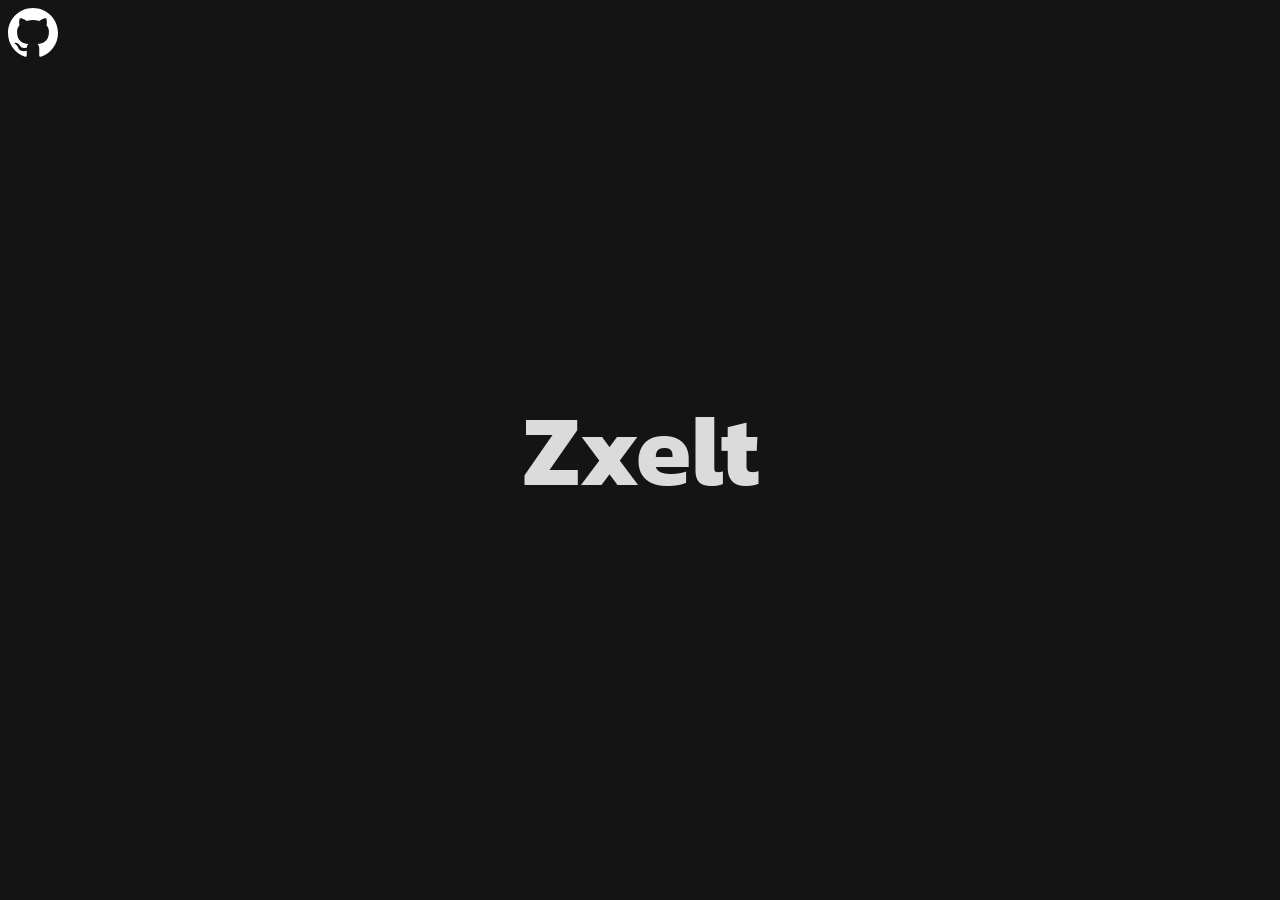
==== commit 12ab8e48: "Add files via upload" ====
--- a/index.html
+++ b/index.html
@@ -1,945 +1,20 @@
 <!DOCTYPE html>
-<html lang="pt-br">
+<html lang="en">
 <head>
-	<meta charset="utf-8">
-	<meta name="viewport" content="width=device-width, initial-scale=1.0">
-	<title>AxelFlix</title>
-	<link rel="preconnect" href="https://fonts.gstatic.com">
-	<link href="https://fonts.googleapis.com/css2?family=Bebas+Neue&display=swap" rel="stylesheet">
-	<link rel="preconnect" href="https://fonts.gstatic.com">
-	<link href="https://fonts.googleapis.com/css2?family=Roboto&display=swap" rel="stylesheet">
-	<link rel="stylesheet" type="text/css" href="css/style.css">
-	<link rel="stylesheet" type="text/css" href="css/responsivo.css">
-	<link rel="stylesheet" href="css/jquery.modal.min.css" />
-	<link rel="stylesheet" type="text/css" href="css/owl/owl.carousel.min.css">
-	<link rel="stylesheet" type="text/css" href="css/owl/owl.theme.default.min.css">
-	<link REL="SHORTCUT ICON" HREF="https://etapes.com/app/uploads/2016/06/1467275516.jpg">
+    <meta charset="UTF-8">
+    <meta name="viewport" content="width=device-width, initial-scale=1.0">
+    <title>Zxelt | Portfolio</title>
+    <link rel="stylesheet" href="./styles.css">
 </head>
 <body>
-
-<!--cabeçalho e menu navbar-->
-<header>
-
-	<div class="container">
-		<span class="hamburguer"><i class="fas fa-bars"></i></span>
-		<h2 class="logo">AxelFlix</h2>
-		<nav class="menu-top">
-			<a href="#" class="btnClose"><i class="fas fa-times"></i></a>
-			<a href="/index.html">Accueil</a>
-			<a href="/Pages_Film/indexfilm.html">Films</a>
-		</nav>
-	</div>
-</header><!--fim do navbar-->
-
-<!--meu conteúdo principal-->
-<main>
-	<!--quando for aplicar responsividade eu uso a filme-principal-->
-	<div class="filme-principal tira-gif">
-		<div class="container">
-			<h3 class="titulo">JOYEUSE RETRAITE 1 !</h3>
-			<p class="sinopse">
-				L’heure de la retraite est enfin arrivée pour Philippe et Marilou ! Ils s’apprêtent à réaliser leur rêve : partir vivre sous le soleil du Portugal. Au revoir le travail, au revoir la famille, au revoir les emmerdes ! Ils pensaient enfin être tranquilles… mais leur famille a d’autres projets pour eux !
-			</p>
-			<div class="botoes">
-				<button role="button" class="botao" id="play-banner">
-					<i class="fas fa-play"></i>
-					<a href="/Pages_Film/joyeuseretr.html">Regarder</a>
-				</button>
-				<button role="button" class="botao" id="info-banner">
-					<i class="fas fa-info-circle"></i>
-					<a href="#ex1" rel="modal:open"> Informations</a>
-				</button>
-			</div>
-		</div>
-	</div>
-	<br>
-	<h1 class="new">Nouveautés: </h1>
-<div id="ex1" class="modal">
- <a href="/Pages_Film/joyeuseretr.html" rel="modal:close"></a>
-  <img src="https://starfilm.su/uploads/posts/2021-01/Y4kTJMH.jpg" class="md-image">
-  <h3 class="titulo-modal">Joyeuse retraitre 1 !</h3>
-  <p class="sinopse-modal">
-	L’heure de la retraite est enfin arrivée pour Philippe et Marilou ! Ils s’apprêtent à réaliser leur rêve : partir vivre sous le soleil du Portugal. Au revoir le travail, au revoir la famille, au revoir les emmerdes ! Ils pensaient enfin être tranquilles… mais leur famille a d’autres projets pour eux !
-  </p>
-  <button role="button" class="botao" id="play-banner">
-		<i class="fas fa-play"></i>
-		<a href="/Pages_Film/joyeuseretr.html">Regarder !</a>
-	</button>
-</div>
-
-<!--modal vídeo-->
-<div id="video" class="modal">
-  <video width="100%" height="100%" controls>
-  <source src="img/trailer-principal.mp4" type="video/mp4">
-</video>
-  <a href="#" rel="modal:close"></a>
-</div>
-
-<!--modal login-->
-<div id="logar" class="modal">
-	<a href="#" rel="modal:close"></a>
-<form class="form-login" method="post">
-	<label for="txtusername" class="input-label">Login:</label>
-	<input type="email" class="inputs" id="txtlogin" placeholder="Digite seu e-mail" />
-
-	<label for="txtsenhauser" class="input-label"> Senha:</label>
-	<input type="password" class="inputs" id="txtsenha" placeholder="Digite sua senha" />
-
-	<a href="cadastro.html" id="naoCadastrado"> Não tenho um cadastro </a>
-	<!--na linha abaixo adicionar o link da pagina de cadastro-->
-	<input type="submit" id="btnLog" name="btnlogin" value="Entrar" onclick="valida()" />
-
-  </form>
-</div>
-
-
-</main><!--meu main termina aqui-->
-
-<!--meu carrossel começa aqui-->
-<div class="carrossel-filmes">
-	<div class="owl-carousel owl-theme">
-
-	    <div class="item">
-	    	<img class="box-filme" src="img/mini1.jpg" alt="">
-	    	<span class="popup-click">
-	    	<p class="titulo-box">Aves de Rapina: Arlequina e sua Emancipação Fantabulosa (2020)</p>
-
-			<p class="info-box">06/02/2020 (BR) -
-			Ação, Crime -
-			1h 49m</p>
-
-	    	<p class="texto-box">Arlequina, Canário Negro, Caçadora, Cassandra Cain e a policial Renée Montoya formam um grupo inusitado de heroínas. Quando um perigoso criminoso começa a causar destruição em Gotham, as cinco mulheres precisam se unir para defender a cidade.</p>
-
-	    	</span>
-	    </div>
-
-	    <div class="item">
-			<a href="/Pages_Film/joyeuseretr.html">
-				<img class="box-filme" src="https://m.media-amazon.com/images/I/61ZEDvXnStS._AC_SL1000_.jpg" alt="">
-				<span class="popup-click">
-				<p class="titulo-box">Joyeuse retraite 1 ! (2019)</p>
-	
-				<p class="info-box">20/11/2019 (BR) -
-				Humour - Comédie 
-				1h 23m</p>
-				<p class="texto-box">L’heure de la retraite est enfin arrivée pour Philippe et Marilou ! Ils s’apprêtent à réaliser leur rêve : partir vivre sous le soleil du Portugal. Au revoir le travail, au revoir la famille, au revoir les emmerdes ! Ils pensaient enfin être tranquilles… mais leur famille a d’autres projets pour eux !</p>
-				</span>
-			</a>
-	    </div>
-
-	    <div class="item">
-	    	<img class="box-filme" src="img/mini3.jpg" alt="">
-	    	<span class="popup-click">
-	    		<p class="titulo-box">Batman: Morte em Família (2020)</p>
-
-				<p class="info-box">13/10/2020 (US) -
-				Animação, Ação -
-				1h 36m</p>
-				<p class="texto-box">Baseado na HQ “Batman: Morte em Família”, o longa conta a história da relação do Batman com seu pupilo Jason Todd, o segundo Robin. Após a relação entre os dois ficar abalada por conta do comportamento extremo de Jason em suas rondas, o Coringa o mata, levando o Batman ao limite.</p>
-	    	</span>
-	    </div>
-
-	    <div class="item">
-	    	<img class="box-filme" src="img/mini4.jpg" alt="">
-	    	<span class="popup-click">
-	    		<p class="titulo-box">Flash (2014)</p>
-
-				<p class="info-box">Drama, Sci-Fi & Fantasy -
-				44m</p>
-				<p class="texto-box">Barry enfrenta diversos assassinos que invadem a premiação onde ele acompanha Iris, mas os efeitos colaterais de seus novos superpoderes representam uma ameaça.</p>
-	    	</span>
-	    </div>
-
-	    <div class="item">
-	    	<img class="box-filme" src="img/mini5.jpg" alt="">
-	    	<span class="popup-click">
-	    		<p class="titulo-box">Shazam! (2019)</p>
-
-	    		<p class="info-box">04/04/2019 (BR) -
-				Ação, Comédia, Fantasia -
-				2h 12m</p>
-				<p class="texto-box">Billy Batson (Asher Angel) tem apenas 14 anos de idade, mas recebeu de um antigo mago o dom de se transformar num super-herói adulto chamado Shazam (Zachary Levi). Ao gritar a palavra SHAZAM!, o adolescente se transforma nessa sua poderosa versão adulta para se divertir e testar suas habilidades. Contudo, ele precisa aprender a controlar seus poderes para enfrentar o malvado Dr. Thaddeus Sivana (Mark Strong).</p>
-	    	</span>
-	    </div>
-
-	    <div class="item">
-	    	<img class="box-filme" src="img/mini6.jpg" alt="">
-	    	<span class="popup-click">
-	    		<p class="titulo-box">Liga da Justiça (2017)</p>
-
-	    		<p class="info-box">15/11/2017 (BR) -
-				Ação, Aventura, Fantasia, Ficção científica -
-				2h</p>
-				<p class="texto-box">Impulsionado pela restauração de sua fé na humanidade e inspirado pelo ato altruísta do Superman, Bruce Wayne convoca sua nova aliada Diana Prince para o combate contra um inimigo ainda maior, recém-despertado. Juntos, Batman e Mulher-Maravilha buscam e recrutam com agilidade um time de meta-humanos, mas mesmo com a formação da liga de heróis sem precedentes, poderá ser tarde demais para salvar o planeta de um catastrófico ataque.</p>
-	    	</span>
-	    </div>
-
-	    <div class="item">
-	    	<img class="box-filme" src="img/mini7.jpg" alt="">
-	    	<span class="popup-click">
-	    		<p class="titulo-box">Constantine (2005)</p>
-
-	    		<p class="info-box">11/03/2005 (BR) -
-				Fantasia, Ação, Terror -
-				2h 1m</p>
-				<p class="texto-box">John Constantine (Keanu Reeves) é um experiente ocultista e exorcista, que literalmente chegou ao inferno. Juntamente com Angela Dodson (Rachel Weisz), uma policial cética, ele investiga o misterioso assassinato da irmã gêmea dela, Isabel. As investigações levam a dupla a um mundo sombrio, em que precisam lidar com demônios e anjos malvados.</p>
-	    	</span>
-	    </div>
-
-	    <div class="item">
-	    	<img class="box-filme" src="img/mini8.jpg" alt="">
-	    	<span class="popup-click">
-	    		<p class="titulo-box">Coringa (2019)</p>
-
-				<p class="info-box">03/10/2019 (BR) -
-				Crime, Thriller, Drama -
-				2h 2m</p>
-				<p class="texto-box">Arthur Fleck trabalha como palhaço para uma agência de talentos e, toda semana, precisa comparecer a uma agente social, devido aos seus conhecidos problemas mentais. Após ser demitido, Fleck reage mal à gozação de três homens em pleno metrô e os mata. Os assassinatos iniciam um movimento popular contra a elite de Gotham City, da qual Thomas Wayne é seu maior representante.</p>
-	    	</span>
-	    </div>
-
-	     <div class="item">
-	    	<img class="box-filme" src="img/mini9.jpg" alt="">
-	    	<span class="popup-click">
-	    		<p class="titulo-box">Mulher-Maravilha 1984 (2020)</p>
-
-				<p class="info-box">17/12/2020 (BR) -
-				Fantasia, Ação, Aventura -
-				2h 31m</p>
-				<p class="texto-box">Em 1984, Diana Prince entra em conflito com dois inimigos formidáveis, Maxwell Lord e a Mulher-Leopardo, enquanto reencontra misteriosamente com seu antigo interesse amoroso Steve Trevor.</p>
-	    	</span>
-	    </div>
-
-	    <div class="item">
-	    	<img class="box-filme" src="img/mini10.jpg" alt="">
-	    	<span class="popup-click">
-	    		<p class="titulo-box">Aquaman (2018)</p>
-
-				<p class="info-box">13/12/2018 (BR) -
-				Ação, Aventura, Fantasia -
-				2h 23m</p>
-				<p class="texto-box">A cidade de Atlantis, que já foi lar de uma das mais avançadas civilizações do mundo, agora é um reino submerso dominado pelo ganancioso Rei Orm. Com um vasto exército a seu dispor, Orm planeja conquistar tanto os demais reinos do oceano, quanto o mundo da superfície. Em seu caminho está Aquaman, meio-humano e meio-atlante, e verdadeiro herdeiro do trono. Com a ajuda da princesa Mera, Aquaman precisa recuperar o lendário Tridente de Atlan e aceitar seu destino como protetor das profundezas.</p>
-	    	</span>
-	    </div>
-
-	    <div class="item">
-	    	<img class="box-filme" src="img/mini11.jpg" alt="">
-	    	<span class="popup-click">
-	    		<p class="titulo-box">Batman vs Superman: A Origem da Justiça (2016)</p>
-
-	    		<p class="info-box">24/03/2016 (BR) -
-				Ação, Aventura, Fantasia -
-				2h 31m</p>
-				<p class="texto-box">Temendo que as ações de um super-herói divino não tenham sido controladas, o formidável e vigoroso vigilante de Gotham City enfrenta o salvador mais reverenciado e moderno de Metrópolis, enquanto o mundo luta com o tipo de herói que realmente precisa. E com Batman e Superman em guerra um com o outro, uma nova ameaça rapidamente surge, colocando a humanidade em maior perigo do que nunca antes.</p>
-	    	</span>
-	    </div>
-
-	    <div class="item">
-	    	<img class="box-filme" src="img/mini12.jpg" alt="">
-	    	<span class="popup-click">
-	    		<p class="titulo-box">Batman: O Cavaleiro das Trevas (2008)</p>
-
-	    		<p class="info-box">18/07/2008 (BR) -
-				Drama, Ação, Crime, Thriller -
-				2h 32m</p>
-				<p class="texto-box">Após dois anos desde o surgimento do Batman, os criminosos de Gotham City têm muito o que temer. Com a ajuda do tenente James Gordon e do promotor público Harvey Dent, Batman luta contra o crime organizado. Acuados com o combate, os chefes do crime aceitam a proposta feita pelo Coringa e o contratam para combater o Homem-Morcego.</p>
-	    	</span>
-	    </div>
-
-	    <div class="item">
-	    	<img class="box-filme" src="img/mini13.jpg" alt="">
-	    	<span class="popup-click">
-	    		<p class="titulo-box">Esquadrão Suicida (2016)</p>
-
-	    		<p class="info-box">04/08/2016 (BR) -
-				Ação, Aventura, Crime, Fantasia, Ficção científica -
-				2h 3m</p>
-				<p class="texto-box">Um time dos mais perigosos e encarcerados supervilões são contratados por uma agência secreta do governo, para combater uma poderosa entidade. No entanto, quando eles percebem que não foram escolhidos apenas para ter sucesso, mas também por sua óbvia culpa quando inevitavelmente falharem, terão que decidir se vale a pena ou não continuar correndo risco de morte.</p>
-	    	</span>
-	    </div>
-	</div>
-	<h1 class="new">Action:</h1>
-	
-</div><!--meu carrossel termina aqui-->
-<div class="carrossel-filmes">
-	<div class="owl-carousel owl-theme">
-
-	    <div class="item">
-	    	<img class="box-filme" src="img/mini1.jpg" alt="">
-	    	<span class="popup-click">
-	    	<p class="titulo-box">Aves de Rapina: Arlequina e sua Emancipação Fantabulosa (2020)</p>
-
-			<p class="info-box">06/02/2020 (BR) -
-			Ação, Crime -
-			1h 49m</p>
-
-	    	<p class="texto-box">Arlequina, Canário Negro, Caçadora, Cassandra Cain e a policial Renée Montoya formam um grupo inusitado de heroínas. Quando um perigoso criminoso começa a causar destruição em Gotham, as cinco mulheres precisam se unir para defender a cidade.</p>
-
-	    	</span>
-	    </div>
-
-	    <div class="item">
-			<a href="">
-				<img class="box-filme" src="img/mini2.jpg" alt="">
-				<span class="popup-click">
-				<p class="titulo-box">Batman: Alma do Dragão (2021)</p>
-	
-				<p class="info-box">14/01/2021 (BR) -
-				Animação, Ação, Aventura, Crime, Fantasia -
-				1h 23m</p>
-				<p class="texto-box">Na década de 1970, Bruce Wayne enfrenta uma ameaça mortal de seu passado com a ajuda de três ex-colegas das artes marciais: Richard Dragon, Ben Turner e Lady Shiva.</p>
-				</span>
-			</a>
-	    </div>
-
-	    <div class="item">
-	    	<img class="box-filme" src="img/mini3.jpg" alt="">
-	    	<span class="popup-click">
-	    		<p class="titulo-box">Batman: Morte em Família (2020)</p>
-
-				<p class="info-box">13/10/2020 (US) -
-				Animação, Ação -
-				1h 36m</p>
-				<p class="texto-box">Baseado na HQ “Batman: Morte em Família”, o longa conta a história da relação do Batman com seu pupilo Jason Todd, o segundo Robin. Após a relação entre os dois ficar abalada por conta do comportamento extremo de Jason em suas rondas, o Coringa o mata, levando o Batman ao limite.</p>
-	    	</span>
-	    </div>
-
-	    <div class="item">
-	    	<img class="box-filme" src="img/mini4.jpg" alt="">
-	    	<span class="popup-click">
-	    		<p class="titulo-box">Flash (2014)</p>
-
-				<p class="info-box">Drama, Sci-Fi & Fantasy -
-				44m</p>
-				<p class="texto-box">Barry enfrenta diversos assassinos que invadem a premiação onde ele acompanha Iris, mas os efeitos colaterais de seus novos superpoderes representam uma ameaça.</p>
-	    	</span>
-	    </div>
-
-	    <div class="item">
-	    	<img class="box-filme" src="img/mini5.jpg" alt="">
-	    	<span class="popup-click">
-	    		<p class="titulo-box">Shazam! (2019)</p>
-
-	    		<p class="info-box">04/04/2019 (BR) -
-				Ação, Comédia, Fantasia -
-				2h 12m</p>
-				<p class="texto-box">Billy Batson (Asher Angel) tem apenas 14 anos de idade, mas recebeu de um antigo mago o dom de se transformar num super-herói adulto chamado Shazam (Zachary Levi). Ao gritar a palavra SHAZAM!, o adolescente se transforma nessa sua poderosa versão adulta para se divertir e testar suas habilidades. Contudo, ele precisa aprender a controlar seus poderes para enfrentar o malvado Dr. Thaddeus Sivana (Mark Strong).</p>
-	    	</span>
-	    </div>
-
-	    <div class="item">
-	    	<img class="box-filme" src="img/mini6.jpg" alt="">
-	    	<span class="popup-click">
-	    		<p class="titulo-box">Liga da Justiça (2017)</p>
-
-	    		<p class="info-box">15/11/2017 (BR) -
-				Ação, Aventura, Fantasia, Ficção científica -
-				2h</p>
-				<p class="texto-box">Impulsionado pela restauração de sua fé na humanidade e inspirado pelo ato altruísta do Superman, Bruce Wayne convoca sua nova aliada Diana Prince para o combate contra um inimigo ainda maior, recém-despertado. Juntos, Batman e Mulher-Maravilha buscam e recrutam com agilidade um time de meta-humanos, mas mesmo com a formação da liga de heróis sem precedentes, poderá ser tarde demais para salvar o planeta de um catastrófico ataque.</p>
-	    	</span>
-	    </div>
-
-	    <div class="item">
-	    	<img class="box-filme" src="img/mini7.jpg" alt="">
-	    	<span class="popup-click">
-	    		<p class="titulo-box">Constantine (2005)</p>
-
-	    		<p class="info-box">11/03/2005 (BR) -
-				Fantasia, Ação, Terror -
-				2h 1m</p>
-				<p class="texto-box">John Constantine (Keanu Reeves) é um experiente ocultista e exorcista, que literalmente chegou ao inferno. Juntamente com Angela Dodson (Rachel Weisz), uma policial cética, ele investiga o misterioso assassinato da irmã gêmea dela, Isabel. As investigações levam a dupla a um mundo sombrio, em que precisam lidar com demônios e anjos malvados.</p>
-	    	</span>
-	    </div>
-
-	    <div class="item">
-	    	<img class="box-filme" src="img/mini8.jpg" alt="">
-	    	<span class="popup-click">
-	    		<p class="titulo-box">Coringa (2019)</p>
-
-				<p class="info-box">03/10/2019 (BR) -
-				Crime, Thriller, Drama -
-				2h 2m</p>
-				<p class="texto-box">Arthur Fleck trabalha como palhaço para uma agência de talentos e, toda semana, precisa comparecer a uma agente social, devido aos seus conhecidos problemas mentais. Após ser demitido, Fleck reage mal à gozação de três homens em pleno metrô e os mata. Os assassinatos iniciam um movimento popular contra a elite de Gotham City, da qual Thomas Wayne é seu maior representante.</p>
-	    	</span>
-	    </div>
-
-	     <div class="item">
-	    	<img class="box-filme" src="img/mini9.jpg" alt="">
-	    	<span class="popup-click">
-	    		<p class="titulo-box">Mulher-Maravilha 1984 (2020)</p>
-
-				<p class="info-box">17/12/2020 (BR) -
-				Fantasia, Ação, Aventura -
-				2h 31m</p>
-				<p class="texto-box">Em 1984, Diana Prince entra em conflito com dois inimigos formidáveis, Maxwell Lord e a Mulher-Leopardo, enquanto reencontra misteriosamente com seu antigo interesse amoroso Steve Trevor.</p>
-	    	</span>
-	    </div>
-
-	    <div class="item">
-	    	<img class="box-filme" src="img/mini10.jpg" alt="">
-	    	<span class="popup-click">
-	    		<p class="titulo-box">Aquaman (2018)</p>
-
-				<p class="info-box">13/12/2018 (BR) -
-				Ação, Aventura, Fantasia -
-				2h 23m</p>
-				<p class="texto-box">A cidade de Atlantis, que já foi lar de uma das mais avançadas civilizações do mundo, agora é um reino submerso dominado pelo ganancioso Rei Orm. Com um vasto exército a seu dispor, Orm planeja conquistar tanto os demais reinos do oceano, quanto o mundo da superfície. Em seu caminho está Aquaman, meio-humano e meio-atlante, e verdadeiro herdeiro do trono. Com a ajuda da princesa Mera, Aquaman precisa recuperar o lendário Tridente de Atlan e aceitar seu destino como protetor das profundezas.</p>
-	    	</span>
-	    </div>
-
-	    <div class="item">
-	    	<img class="box-filme" src="img/mini11.jpg" alt="">
-	    	<span class="popup-click">
-	    		<p class="titulo-box">Batman vs Superman: A Origem da Justiça (2016)</p>
-
-	    		<p class="info-box">24/03/2016 (BR) -
-				Ação, Aventura, Fantasia -
-				2h 31m</p>
-				<p class="texto-box">Temendo que as ações de um super-herói divino não tenham sido controladas, o formidável e vigoroso vigilante de Gotham City enfrenta o salvador mais reverenciado e moderno de Metrópolis, enquanto o mundo luta com o tipo de herói que realmente precisa. E com Batman e Superman em guerra um com o outro, uma nova ameaça rapidamente surge, colocando a humanidade em maior perigo do que nunca antes.</p>
-	    	</span>
-	    </div>
-
-	    <div class="item">
-	    	<img class="box-filme" src="img/mini12.jpg" alt="">
-	    	<span class="popup-click">
-	    		<p class="titulo-box">Batman: O Cavaleiro das Trevas (2008)</p>
-
-	    		<p class="info-box">18/07/2008 (BR) -
-				Drama, Ação, Crime, Thriller -
-				2h 32m</p>
-				<p class="texto-box">Após dois anos desde o surgimento do Batman, os criminosos de Gotham City têm muito o que temer. Com a ajuda do tenente James Gordon e do promotor público Harvey Dent, Batman luta contra o crime organizado. Acuados com o combate, os chefes do crime aceitam a proposta feita pelo Coringa e o contratam para combater o Homem-Morcego.</p>
-	    	</span>
-	    </div>
-
-	    <div class="item">
-	    	<img class="box-filme" src="img/mini13.jpg" alt="">
-	    	<span class="popup-click">
-	    		<p class="titulo-box">Esquadrão Suicida (2016)</p>
-
-	    		<p class="info-box">04/08/2016 (BR) -
-				Ação, Aventura, Crime, Fantasia, Ficção científica -
-				2h 3m</p>
-				<p class="texto-box">Um time dos mais perigosos e encarcerados supervilões são contratados por uma agência secreta do governo, para combater uma poderosa entidade. No entanto, quando eles percebem que não foram escolhidos apenas para ter sucesso, mas também por sua óbvia culpa quando inevitavelmente falharem, terão que decidir se vale a pena ou não continuar correndo risco de morte.</p>
-	    	</span>
-	    </div>
-	</div>
-	<h1 class="new">Nouveautés: </h1>
-</div><!--meu carrossel termina aqui-->
-<div class="carrossel-filmes">
-	<div class="owl-carousel owl-theme">
-
-	    <div class="item">
-	    	<img class="box-filme" src="img/mini1.jpg" alt="">
-	    	<span class="popup-click">
-	    	<p class="titulo-box">Aves de Rapina: Arlequina e sua Emancipação Fantabulosa (2020)</p>
-
-			<p class="info-box">06/02/2020 (BR) -
-			Ação, Crime -
-			1h 49m</p>
-
-	    	<p class="texto-box">Arlequina, Canário Negro, Caçadora, Cassandra Cain e a policial Renée Montoya formam um grupo inusitado de heroínas. Quando um perigoso criminoso começa a causar destruição em Gotham, as cinco mulheres precisam se unir para defender a cidade.</p>
-
-	    	</span>
-	    </div>
-
-	    <div class="item">
-			<a href="">
-				<img class="box-filme" src="img/mini2.jpg" alt="">
-				<span class="popup-click">
-				<p class="titulo-box">Batman: Alma do Dragão (2021)</p>
-	
-				<p class="info-box">14/01/2021 (BR) -
-				Animação, Ação, Aventura, Crime, Fantasia -
-				1h 23m</p>
-				<p class="texto-box">Na década de 1970, Bruce Wayne enfrenta uma ameaça mortal de seu passado com a ajuda de três ex-colegas das artes marciais: Richard Dragon, Ben Turner e Lady Shiva.</p>
-				</span>
-			</a>
-	    </div>
-
-	    <div class="item">
-	    	<img class="box-filme" src="img/mini3.jpg" alt="">
-	    	<span class="popup-click">
-	    		<p class="titulo-box">Batman: Morte em Família (2020)</p>
-
-				<p class="info-box">13/10/2020 (US) -
-				Animação, Ação -
-				1h 36m</p>
-				<p class="texto-box">Baseado na HQ “Batman: Morte em Família”, o longa conta a história da relação do Batman com seu pupilo Jason Todd, o segundo Robin. Após a relação entre os dois ficar abalada por conta do comportamento extremo de Jason em suas rondas, o Coringa o mata, levando o Batman ao limite.</p>
-	    	</span>
-	    </div>
-
-	    <div class="item">
-	    	<img class="box-filme" src="img/mini4.jpg" alt="">
-	    	<span class="popup-click">
-	    		<p class="titulo-box">Flash (2014)</p>
-
-				<p class="info-box">Drama, Sci-Fi & Fantasy -
-				44m</p>
-				<p class="texto-box">Barry enfrenta diversos assassinos que invadem a premiação onde ele acompanha Iris, mas os efeitos colaterais de seus novos superpoderes representam uma ameaça.</p>
-	    	</span>
-	    </div>
-
-	    <div class="item">
-	    	<img class="box-filme" src="img/mini5.jpg" alt="">
-	    	<span class="popup-click">
-	    		<p class="titulo-box">Shazam! (2019)</p>
-
-	    		<p class="info-box">04/04/2019 (BR) -
-				Ação, Comédia, Fantasia -
-				2h 12m</p>
-				<p class="texto-box">Billy Batson (Asher Angel) tem apenas 14 anos de idade, mas recebeu de um antigo mago o dom de se transformar num super-herói adulto chamado Shazam (Zachary Levi). Ao gritar a palavra SHAZAM!, o adolescente se transforma nessa sua poderosa versão adulta para se divertir e testar suas habilidades. Contudo, ele precisa aprender a controlar seus poderes para enfrentar o malvado Dr. Thaddeus Sivana (Mark Strong).</p>
-	    	</span>
-	    </div>
-
-	    <div class="item">
-	    	<img class="box-filme" src="img/mini6.jpg" alt="">
-	    	<span class="popup-click">
-	    		<p class="titulo-box">Liga da Justiça (2017)</p>
-
-	    		<p class="info-box">15/11/2017 (BR) -
-				Ação, Aventura, Fantasia, Ficção científica -
-				2h</p>
-				<p class="texto-box">Impulsionado pela restauração de sua fé na humanidade e inspirado pelo ato altruísta do Superman, Bruce Wayne convoca sua nova aliada Diana Prince para o combate contra um inimigo ainda maior, recém-despertado. Juntos, Batman e Mulher-Maravilha buscam e recrutam com agilidade um time de meta-humanos, mas mesmo com a formação da liga de heróis sem precedentes, poderá ser tarde demais para salvar o planeta de um catastrófico ataque.</p>
-	    	</span>
-	    </div>
-
-	    <div class="item">
-	    	<img class="box-filme" src="img/mini7.jpg" alt="">
-	    	<span class="popup-click">
-	    		<p class="titulo-box">Constantine (2005)</p>
-
-	    		<p class="info-box">11/03/2005 (BR) -
-				Fantasia, Ação, Terror -
-				2h 1m</p>
-				<p class="texto-box">John Constantine (Keanu Reeves) é um experiente ocultista e exorcista, que literalmente chegou ao inferno. Juntamente com Angela Dodson (Rachel Weisz), uma policial cética, ele investiga o misterioso assassinato da irmã gêmea dela, Isabel. As investigações levam a dupla a um mundo sombrio, em que precisam lidar com demônios e anjos malvados.</p>
-	    	</span>
-	    </div>
-
-	    <div class="item">
-	    	<img class="box-filme" src="img/mini8.jpg" alt="">
-	    	<span class="popup-click">
-	    		<p class="titulo-box">Coringa (2019)</p>
-
-				<p class="info-box">03/10/2019 (BR) -
-				Crime, Thriller, Drama -
-				2h 2m</p>
-				<p class="texto-box">Arthur Fleck trabalha como palhaço para uma agência de talentos e, toda semana, precisa comparecer a uma agente social, devido aos seus conhecidos problemas mentais. Após ser demitido, Fleck reage mal à gozação de três homens em pleno metrô e os mata. Os assassinatos iniciam um movimento popular contra a elite de Gotham City, da qual Thomas Wayne é seu maior representante.</p>
-	    	</span>
-	    </div>
-
-	     <div class="item">
-	    	<img class="box-filme" src="img/mini9.jpg" alt="">
-	    	<span class="popup-click">
-	    		<p class="titulo-box">Mulher-Maravilha 1984 (2020)</p>
-
-				<p class="info-box">17/12/2020 (BR) -
-				Fantasia, Ação, Aventura -
-				2h 31m</p>
-				<p class="texto-box">Em 1984, Diana Prince entra em conflito com dois inimigos formidáveis, Maxwell Lord e a Mulher-Leopardo, enquanto reencontra misteriosamente com seu antigo interesse amoroso Steve Trevor.</p>
-	    	</span>
-	    </div>
-
-	    <div class="item">
-	    	<img class="box-filme" src="img/mini10.jpg" alt="">
-	    	<span class="popup-click">
-	    		<p class="titulo-box">Aquaman (2018)</p>
-
-				<p class="info-box">13/12/2018 (BR) -
-				Ação, Aventura, Fantasia -
-				2h 23m</p>
-				<p class="texto-box">A cidade de Atlantis, que já foi lar de uma das mais avançadas civilizações do mundo, agora é um reino submerso dominado pelo ganancioso Rei Orm. Com um vasto exército a seu dispor, Orm planeja conquistar tanto os demais reinos do oceano, quanto o mundo da superfície. Em seu caminho está Aquaman, meio-humano e meio-atlante, e verdadeiro herdeiro do trono. Com a ajuda da princesa Mera, Aquaman precisa recuperar o lendário Tridente de Atlan e aceitar seu destino como protetor das profundezas.</p>
-	    	</span>
-	    </div>
-
-	    <div class="item">
-	    	<img class="box-filme" src="img/mini11.jpg" alt="">
-	    	<span class="popup-click">
-	    		<p class="titulo-box">Batman vs Superman: A Origem da Justiça (2016)</p>
-
-	    		<p class="info-box">24/03/2016 (BR) -
-				Ação, Aventura, Fantasia -
-				2h 31m</p>
-				<p class="texto-box">Temendo que as ações de um super-herói divino não tenham sido controladas, o formidável e vigoroso vigilante de Gotham City enfrenta o salvador mais reverenciado e moderno de Metrópolis, enquanto o mundo luta com o tipo de herói que realmente precisa. E com Batman e Superman em guerra um com o outro, uma nova ameaça rapidamente surge, colocando a humanidade em maior perigo do que nunca antes.</p>
-	    	</span>
-	    </div>
-
-	    <div class="item">
-	    	<img class="box-filme" src="img/mini12.jpg" alt="">
-	    	<span class="popup-click">
-	    		<p class="titulo-box">Batman: O Cavaleiro das Trevas (2008)</p>
-
-	    		<p class="info-box">18/07/2008 (BR) -
-				Drama, Ação, Crime, Thriller -
-				2h 32m</p>
-				<p class="texto-box">Após dois anos desde o surgimento do Batman, os criminosos de Gotham City têm muito o que temer. Com a ajuda do tenente James Gordon e do promotor público Harvey Dent, Batman luta contra o crime organizado. Acuados com o combate, os chefes do crime aceitam a proposta feita pelo Coringa e o contratam para combater o Homem-Morcego.</p>
-	    	</span>
-	    </div>
-
-	    <div class="item">
-	    	<img class="box-filme" src="img/mini13.jpg" alt="">
-	    	<span class="popup-click">
-	    		<p class="titulo-box">Esquadrão Suicida (2016)</p>
-
-	    		<p class="info-box">04/08/2016 (BR) -
-				Ação, Aventura, Crime, Fantasia, Ficção científica -
-				2h 3m</p>
-				<p class="texto-box">Um time dos mais perigosos e encarcerados supervilões são contratados por uma agência secreta do governo, para combater uma poderosa entidade. No entanto, quando eles percebem que não foram escolhidos apenas para ter sucesso, mas também por sua óbvia culpa quando inevitavelmente falharem, terão que decidir se vale a pena ou não continuar correndo risco de morte.</p>
-	    	</span>
-	    </div>
-	</div>
-	<h1 class="new">Action:</h1>
-	<div class="carrossel-filmes">
-		<div class="owl-carousel owl-theme">
-	
-			<div class="item">
-				<img class="box-filme" src="img/mini1.jpg" alt="">
-				<span class="popup-click">
-				<p class="titulo-box">Aves de Rapina: Arlequina e sua Emancipação Fantabulosa (2020)</p>
-	
-				<p class="info-box">06/02/2020 (BR) -
-				Ação, Crime -
-				1h 49m</p>
-	
-				<p class="texto-box">Arlequina, Canário Negro, Caçadora, Cassandra Cain e a policial Renée Montoya formam um grupo inusitado de heroínas. Quando um perigoso criminoso começa a causar destruição em Gotham, as cinco mulheres precisam se unir para defender a cidade.</p>
-	
-				</span>
-			</div>
-	
-			<div class="item">
-				<a href="">
-					<img class="box-filme" src="img/mini2.jpg" alt="">
-					<span class="popup-click">
-					<p class="titulo-box">Batman: Alma do Dragão (2021)</p>
-		
-					<p class="info-box">14/01/2021 (BR) -
-					Animação, Ação, Aventura, Crime, Fantasia -
-					1h 23m</p>
-					<p class="texto-box">Na década de 1970, Bruce Wayne enfrenta uma ameaça mortal de seu passado com a ajuda de três ex-colegas das artes marciais: Richard Dragon, Ben Turner e Lady Shiva.</p>
-					</span>
-				</a>
-			</div>
-	
-			<div class="item">
-				<img class="box-filme" src="img/mini3.jpg" alt="">
-				<span class="popup-click">
-					<p class="titulo-box">Batman: Morte em Família (2020)</p>
-	
-					<p class="info-box">13/10/2020 (US) -
-					Animação, Ação -
-					1h 36m</p>
-					<p class="texto-box">Baseado na HQ “Batman: Morte em Família”, o longa conta a história da relação do Batman com seu pupilo Jason Todd, o segundo Robin. Após a relação entre os dois ficar abalada por conta do comportamento extremo de Jason em suas rondas, o Coringa o mata, levando o Batman ao limite.</p>
-				</span>
-			</div>
-	
-			<div class="item">
-				<img class="box-filme" src="img/mini4.jpg" alt="">
-				<span class="popup-click">
-					<p class="titulo-box">Flash (2014)</p>
-	
-					<p class="info-box">Drama, Sci-Fi & Fantasy -
-					44m</p>
-					<p class="texto-box">Barry enfrenta diversos assassinos que invadem a premiação onde ele acompanha Iris, mas os efeitos colaterais de seus novos superpoderes representam uma ameaça.</p>
-				</span>
-			</div>
-	
-			<div class="item">
-				<img class="box-filme" src="img/mini5.jpg" alt="">
-				<span class="popup-click">
-					<p class="titulo-box">Shazam! (2019)</p>
-	
-					<p class="info-box">04/04/2019 (BR) -
-					Ação, Comédia, Fantasia -
-					2h 12m</p>
-					<p class="texto-box">Billy Batson (Asher Angel) tem apenas 14 anos de idade, mas recebeu de um antigo mago o dom de se transformar num super-herói adulto chamado Shazam (Zachary Levi). Ao gritar a palavra SHAZAM!, o adolescente se transforma nessa sua poderosa versão adulta para se divertir e testar suas habilidades. Contudo, ele precisa aprender a controlar seus poderes para enfrentar o malvado Dr. Thaddeus Sivana (Mark Strong).</p>
-				</span>
-			</div>
-	
-			<div class="item">
-				<img class="box-filme" src="img/mini6.jpg" alt="">
-				<span class="popup-click">
-					<p class="titulo-box">Liga da Justiça (2017)</p>
-	
-					<p class="info-box">15/11/2017 (BR) -
-					Ação, Aventura, Fantasia, Ficção científica -
-					2h</p>
-					<p class="texto-box">Impulsionado pela restauração de sua fé na humanidade e inspirado pelo ato altruísta do Superman, Bruce Wayne convoca sua nova aliada Diana Prince para o combate contra um inimigo ainda maior, recém-despertado. Juntos, Batman e Mulher-Maravilha buscam e recrutam com agilidade um time de meta-humanos, mas mesmo com a formação da liga de heróis sem precedentes, poderá ser tarde demais para salvar o planeta de um catastrófico ataque.</p>
-				</span>
-			</div>
-	
-			<div class="item">
-				<img class="box-filme" src="img/mini7.jpg" alt="">
-				<span class="popup-click">
-					<p class="titulo-box">Constantine (2005)</p>
-	
-					<p class="info-box">11/03/2005 (BR) -
-					Fantasia, Ação, Terror -
-					2h 1m</p>
-					<p class="texto-box">John Constantine (Keanu Reeves) é um experiente ocultista e exorcista, que literalmente chegou ao inferno. Juntamente com Angela Dodson (Rachel Weisz), uma policial cética, ele investiga o misterioso assassinato da irmã gêmea dela, Isabel. As investigações levam a dupla a um mundo sombrio, em que precisam lidar com demônios e anjos malvados.</p>
-				</span>
-			</div>
-	
-			<div class="item">
-				<img class="box-filme" src="img/mini8.jpg" alt="">
-				<span class="popup-click">
-					<p class="titulo-box">Coringa (2019)</p>
-	
-					<p class="info-box">03/10/2019 (BR) -
-					Crime, Thriller, Drama -
-					2h 2m</p>
-					<p class="texto-box">Arthur Fleck trabalha como palhaço para uma agência de talentos e, toda semana, precisa comparecer a uma agente social, devido aos seus conhecidos problemas mentais. Após ser demitido, Fleck reage mal à gozação de três homens em pleno metrô e os mata. Os assassinatos iniciam um movimento popular contra a elite de Gotham City, da qual Thomas Wayne é seu maior representante.</p>
-				</span>
-			</div>
-	
-			 <div class="item">
-				<img class="box-filme" src="img/mini9.jpg" alt="">
-				<span class="popup-click">
-					<p class="titulo-box">Mulher-Maravilha 1984 (2020)</p>
-	
-					<p class="info-box">17/12/2020 (BR) -
-					Fantasia, Ação, Aventura -
-					2h 31m</p>
-					<p class="texto-box">Em 1984, Diana Prince entra em conflito com dois inimigos formidáveis, Maxwell Lord e a Mulher-Leopardo, enquanto reencontra misteriosamente com seu antigo interesse amoroso Steve Trevor.</p>
-				</span>
-			</div>
-	
-			<div class="item">
-				<img class="box-filme" src="img/mini10.jpg" alt="">
-				<span class="popup-click">
-					<p class="titulo-box">Aquaman (2018)</p>
-	
-					<p class="info-box">13/12/2018 (BR) -
-					Ação, Aventura, Fantasia -
-					2h 23m</p>
-					<p class="texto-box">A cidade de Atlantis, que já foi lar de uma das mais avançadas civilizações do mundo, agora é um reino submerso dominado pelo ganancioso Rei Orm. Com um vasto exército a seu dispor, Orm planeja conquistar tanto os demais reinos do oceano, quanto o mundo da superfície. Em seu caminho está Aquaman, meio-humano e meio-atlante, e verdadeiro herdeiro do trono. Com a ajuda da princesa Mera, Aquaman precisa recuperar o lendário Tridente de Atlan e aceitar seu destino como protetor das profundezas.</p>
-				</span>
-			</div>
-	
-			<div class="item">
-				<img class="box-filme" src="img/mini11.jpg" alt="">
-				<span class="popup-click">
-					<p class="titulo-box">Batman vs Superman: A Origem da Justiça (2016)</p>
-	
-					<p class="info-box">24/03/2016 (BR) -
-					Ação, Aventura, Fantasia -
-					2h 31m</p>
-					<p class="texto-box">Temendo que as ações de um super-herói divino não tenham sido controladas, o formidável e vigoroso vigilante de Gotham City enfrenta o salvador mais reverenciado e moderno de Metrópolis, enquanto o mundo luta com o tipo de herói que realmente precisa. E com Batman e Superman em guerra um com o outro, uma nova ameaça rapidamente surge, colocando a humanidade em maior perigo do que nunca antes.</p>
-				</span>
-			</div>
-	
-			<div class="item">
-				<img class="box-filme" src="img/mini12.jpg" alt="">
-				<span class="popup-click">
-					<p class="titulo-box">Batman: O Cavaleiro das Trevas (2008)</p>
-	
-					<p class="info-box">18/07/2008 (BR) -
-					Drama, Ação, Crime, Thriller -
-					2h 32m</p>
-					<p class="texto-box">Após dois anos desde o surgimento do Batman, os criminosos de Gotham City têm muito o que temer. Com a ajuda do tenente James Gordon e do promotor público Harvey Dent, Batman luta contra o crime organizado. Acuados com o combate, os chefes do crime aceitam a proposta feita pelo Coringa e o contratam para combater o Homem-Morcego.</p>
-				</span>
-			</div>
-	
-			<div class="item">
-				<img class="box-filme" src="img/mini13.jpg" alt="">
-				<span class="popup-click">
-					<p class="titulo-box">Esquadrão Suicida (2016)</p>
-	
-					<p class="info-box">04/08/2016 (BR) -
-					Ação, Aventura, Crime, Fantasia, Ficção científica -
-					2h 3m</p>
-					<p class="texto-box">Um time dos mais perigosos e encarcerados supervilões são contratados por uma agência secreta do governo, para combater uma poderosa entidade. No entanto, quando eles percebem que não foram escolhidos apenas para ter sucesso, mas também por sua óbvia culpa quando inevitavelmente falharem, terão que decidir se vale a pena ou não continuar correndo risco de morte.</p>
-				</span>
-			</div>
-		</div>
-		<h1 class="new">Action:</h1>
-		<div class="carrossel-filmes">
-			<div class="owl-carousel owl-theme">
-		
-				<div class="item">
-					<img class="box-filme" src="img/mini1.jpg" alt="">
-					<span class="popup-click">
-					<p class="titulo-box">Aves de Rapina: Arlequina e sua Emancipação Fantabulosa (2020)</p>
-		
-					<p class="info-box">06/02/2020 (BR) -
-					Ação, Crime -
-					1h 49m</p>
-		
-					<p class="texto-box">Arlequina, Canário Negro, Caçadora, Cassandra Cain e a policial Renée Montoya formam um grupo inusitado de heroínas. Quando um perigoso criminoso começa a causar destruição em Gotham, as cinco mulheres precisam se unir para defender a cidade.</p>
-		
-					</span>
-				</div>
-		
-				<div class="item">
-					<a href="">
-						<img class="box-filme" src="img/mini2.jpg" alt="">
-						<span class="popup-click">
-						<p class="titulo-box">Batman: Alma do Dragão (2021)</p>
-			
-						<p class="info-box">14/01/2021 (BR) -
-						Animação, Ação, Aventura, Crime, Fantasia -
-						1h 23m</p>
-						<p class="texto-box">Na década de 1970, Bruce Wayne enfrenta uma ameaça mortal de seu passado com a ajuda de três ex-colegas das artes marciais: Richard Dragon, Ben Turner e Lady Shiva.</p>
-						</span>
-					</a>
-				</div>
-		
-				<div class="item">
-					<img class="box-filme" src="img/mini3.jpg" alt="">
-					<span class="popup-click">
-						<p class="titulo-box">Batman: Morte em Família (2020)</p>
-		
-						<p class="info-box">13/10/2020 (US) -
-						Animação, Ação -
-						1h 36m</p>
-						<p class="texto-box">Baseado na HQ “Batman: Morte em Família”, o longa conta a história da relação do Batman com seu pupilo Jason Todd, o segundo Robin. Após a relação entre os dois ficar abalada por conta do comportamento extremo de Jason em suas rondas, o Coringa o mata, levando o Batman ao limite.</p>
-					</span>
-				</div>
-		
-				<div class="item">
-					<img class="box-filme" src="img/mini4.jpg" alt="">
-					<span class="popup-click">
-						<p class="titulo-box">Flash (2014)</p>
-		
-						<p class="info-box">Drama, Sci-Fi & Fantasy -
-						44m</p>
-						<p class="texto-box">Barry enfrenta diversos assassinos que invadem a premiação onde ele acompanha Iris, mas os efeitos colaterais de seus novos superpoderes representam uma ameaça.</p>
-					</span>
-				</div>
-		
-				<div class="item">
-					<img class="box-filme" src="img/mini5.jpg" alt="">
-					<span class="popup-click">
-						<p class="titulo-box">Shazam! (2019)</p>
-		
-						<p class="info-box">04/04/2019 (BR) -
-						Ação, Comédia, Fantasia -
-						2h 12m</p>
-						<p class="texto-box">Billy Batson (Asher Angel) tem apenas 14 anos de idade, mas recebeu de um antigo mago o dom de se transformar num super-herói adulto chamado Shazam (Zachary Levi). Ao gritar a palavra SHAZAM!, o adolescente se transforma nessa sua poderosa versão adulta para se divertir e testar suas habilidades. Contudo, ele precisa aprender a controlar seus poderes para enfrentar o malvado Dr. Thaddeus Sivana (Mark Strong).</p>
-					</span>
-				</div>
-		
-				<div class="item">
-					<img class="box-filme" src="img/mini6.jpg" alt="">
-					<span class="popup-click">
-						<p class="titulo-box">Liga da Justiça (2017)</p>
-		
-						<p class="info-box">15/11/2017 (BR) -
-						Ação, Aventura, Fantasia, Ficção científica -
-						2h</p>
-						<p class="texto-box">Impulsionado pela restauração de sua fé na humanidade e inspirado pelo ato altruísta do Superman, Bruce Wayne convoca sua nova aliada Diana Prince para o combate contra um inimigo ainda maior, recém-despertado. Juntos, Batman e Mulher-Maravilha buscam e recrutam com agilidade um time de meta-humanos, mas mesmo com a formação da liga de heróis sem precedentes, poderá ser tarde demais para salvar o planeta de um catastrófico ataque.</p>
-					</span>
-				</div>
-		
-				<div class="item">
-					<img class="box-filme" src="img/mini7.jpg" alt="">
-					<span class="popup-click">
-						<p class="titulo-box">Constantine (2005)</p>
-		
-						<p class="info-box">11/03/2005 (BR) -
-						Fantasia, Ação, Terror -
-						2h 1m</p>
-						<p class="texto-box">John Constantine (Keanu Reeves) é um experiente ocultista e exorcista, que literalmente chegou ao inferno. Juntamente com Angela Dodson (Rachel Weisz), uma policial cética, ele investiga o misterioso assassinato da irmã gêmea dela, Isabel. As investigações levam a dupla a um mundo sombrio, em que precisam lidar com demônios e anjos malvados.</p>
-					</span>
-				</div>
-		
-				<div class="item">
-					<img class="box-filme" src="img/mini8.jpg" alt="">
-					<span class="popup-click">
-						<p class="titulo-box">Coringa (2019)</p>
-		
-						<p class="info-box">03/10/2019 (BR) -
-						Crime, Thriller, Drama -
-						2h 2m</p>
-						<p class="texto-box">Arthur Fleck trabalha como palhaço para uma agência de talentos e, toda semana, precisa comparecer a uma agente social, devido aos seus conhecidos problemas mentais. Após ser demitido, Fleck reage mal à gozação de três homens em pleno metrô e os mata. Os assassinatos iniciam um movimento popular contra a elite de Gotham City, da qual Thomas Wayne é seu maior representante.</p>
-					</span>
-				</div>
-		
-				 <div class="item">
-					<img class="box-filme" src="img/mini9.jpg" alt="">
-					<span class="popup-click">
-						<p class="titulo-box">Mulher-Maravilha 1984 (2020)</p>
-		
-						<p class="info-box">17/12/2020 (BR) -
-						Fantasia, Ação, Aventura -
-						2h 31m</p>
-						<p class="texto-box">Em 1984, Diana Prince entra em conflito com dois inimigos formidáveis, Maxwell Lord e a Mulher-Leopardo, enquanto reencontra misteriosamente com seu antigo interesse amoroso Steve Trevor.</p>
-					</span>
-				</div>
-		
-				<div class="item">
-					<img class="box-filme" src="img/mini10.jpg" alt="">
-					<span class="popup-click">
-						<p class="titulo-box">Aquaman (2018)</p>
-		
-						<p class="info-box">13/12/2018 (BR) -
-						Ação, Aventura, Fantasia -
-						2h 23m</p>
-						<p class="texto-box">A cidade de Atlantis, que já foi lar de uma das mais avançadas civilizações do mundo, agora é um reino submerso dominado pelo ganancioso Rei Orm. Com um vasto exército a seu dispor, Orm planeja conquistar tanto os demais reinos do oceano, quanto o mundo da superfície. Em seu caminho está Aquaman, meio-humano e meio-atlante, e verdadeiro herdeiro do trono. Com a ajuda da princesa Mera, Aquaman precisa recuperar o lendário Tridente de Atlan e aceitar seu destino como protetor das profundezas.</p>
-					</span>
-				</div>
-		
-				<div class="item">
-					<img class="box-filme" src="img/mini11.jpg" alt="">
-					<span class="popup-click">
-						<p class="titulo-box">Batman vs Superman: A Origem da Justiça (2016)</p>
-		
-						<p class="info-box">24/03/2016 (BR) -
-						Ação, Aventura, Fantasia -
-						2h 31m</p>
-						<p class="texto-box">Temendo que as ações de um super-herói divino não tenham sido controladas, o formidável e vigoroso vigilante de Gotham City enfrenta o salvador mais reverenciado e moderno de Metrópolis, enquanto o mundo luta com o tipo de herói que realmente precisa. E com Batman e Superman em guerra um com o outro, uma nova ameaça rapidamente surge, colocando a humanidade em maior perigo do que nunca antes.</p>
-					</span>
-				</div>
-		
-				<div class="item">
-					<img class="box-filme" src="img/mini12.jpg" alt="">
-					<span class="popup-click">
-						<p class="titulo-box">Batman: O Cavaleiro das Trevas (2008)</p>
-		
-						<p class="info-box">18/07/2008 (BR) -
-						Drama, Ação, Crime, Thriller -
-						2h 32m</p>
-						<p class="texto-box">Após dois anos desde o surgimento do Batman, os criminosos de Gotham City têm muito o que temer. Com a ajuda do tenente James Gordon e do promotor público Harvey Dent, Batman luta contra o crime organizado. Acuados com o combate, os chefes do crime aceitam a proposta feita pelo Coringa e o contratam para combater o Homem-Morcego.</p>
-					</span>
-				</div>
-		
-				<div class="item">
-					<img class="box-filme" src="img/mini13.jpg" alt="">
-					<span class="popup-click">
-						<p class="titulo-box">Esquadrão Suicida (2016)</p>
-		
-						<p class="info-box">04/08/2016 (BR) -
-						Ação, Aventura, Crime, Fantasia, Ficção científica -
-						2h 3m</p>
-						<p class="texto-box">Um time dos mais perigosos e encarcerados supervilões são contratados por uma agência secreta do governo, para combater uma poderosa entidade. No entanto, quando eles percebem que não foram escolhidos apenas para ter sucesso, mas também por sua óbvia culpa quando inevitavelmente falharem, terão que decidir se vale a pena ou não continuar correndo risco de morte.</p>
-					</span>
-				</div>
-			</div>	
-
-<!--meus scripts começam aqui-->
-<!--sempre carregue o javascript ao final da página :) -->
-<!--font awesome scripts-->
-<script src="https://kit.fontawesome.com/f8703c41a7.js" crossorigin="anonymous"></script>
-
-<!--owl scripts-->
-<script src="js/owl/jquery.min.js"></script>
-<script src="js/owl/owl.carousel.min.js"></script>
-<script src="js/owl/setup.js"></script>
-<script src="js/scripts.js"></script>
-
-<!-- jQuery Modal -->
-<script src="https://cdnjs.cloudflare.com/ajax/libs/jquery/3.0.0/jquery.min.js"></script>
-<script src="js/jquery.modal.min.js"></script>
-<!--fim dos scripts-->
-<!--bem melhor também deixar os scripts externos, ao
-invés de incorporar direto aqui no HTML-->
+    <a href="https://github.com/zxelt" class="github-link">
+        <svg xmlns="http://www.w3.org/2000/svg" width="50" height="50" viewBox="0 0 24 24">
+            <path d="M12 0c-6.626 0-12 5.373-12 12 0 5.302 3.438 9.8 8.207 11.387.599.111.793-.261.793-.577v-2.234c-3.338.726-4.033-1.416-4.033-1.416-.546-1.387-1.333-1.756-1.333-1.756-1.089-.745.083-.729.083-.729 1.205.084 1.839 1.237 1.839 1.237 1.07 1.834 2.807 1.304 3.492.997.107-.775.418-1.305.762-1.604-2.665-.305-5.467-1.334-5.467-5.931 0-1.311.469-2.381 1.236-3.221-.124-.303-.535-1.524.117-3.176 0 0 1.008-.322 3.301 1.23.957-.266 1.983-.399 3.003-.404 1.02.005 2.047.138 3.006.404 2.291-1.552 3.297-1.23 3.297-1.23.653 1.653.242 2.874.118 3.176.77.84 1.235 1.911 1.235 3.221 0 4.609-2.807 5.624-5.479 5.921.43.372.823 1.102.823 2.222v3.293c0 .319.192.694.801.576 4.765-1.589 8.199-6.086 8.199-11.386 0-6.627-5.373-12-12-12" fill="white" />
+        </svg>
+    </a>
+      
+    <div class="Center-Text">
+        <h1 class="Title">Zxelt</h1>
+    </div>
 </body>
-<footer>
-<center>
-	© 2022 AxelFlix
-	<br>
-	<br>
-	AxelFlix n'héberge en aucun cas les films et séries proposé
-	<br>
-	et se délaisse de toute responsabilité par rapport a ces programmes.
-</center>
-</footer>
-</html>+</html>
--- a/styles.css
+++ b/styles.css
@@ -0,0 +1,19 @@
+/* LINK GOOGLE FONT */
+@import url('https://fonts.googleapis.com/css2?family=Kanit:wght@450&display=swap');
+
+body{
+    background-color: rgb(20, 20, 20);
+}
+
+.Center-Text{
+    position: absolute;
+    top: 50%;
+    left: 50%;
+    transform: translate(-50%, -50%);
+}
+
+.Title{
+    color: rgb(219, 219, 219);
+    font-family: 'Kanit', sans-serif;
+    font-size: 100px;
+}
